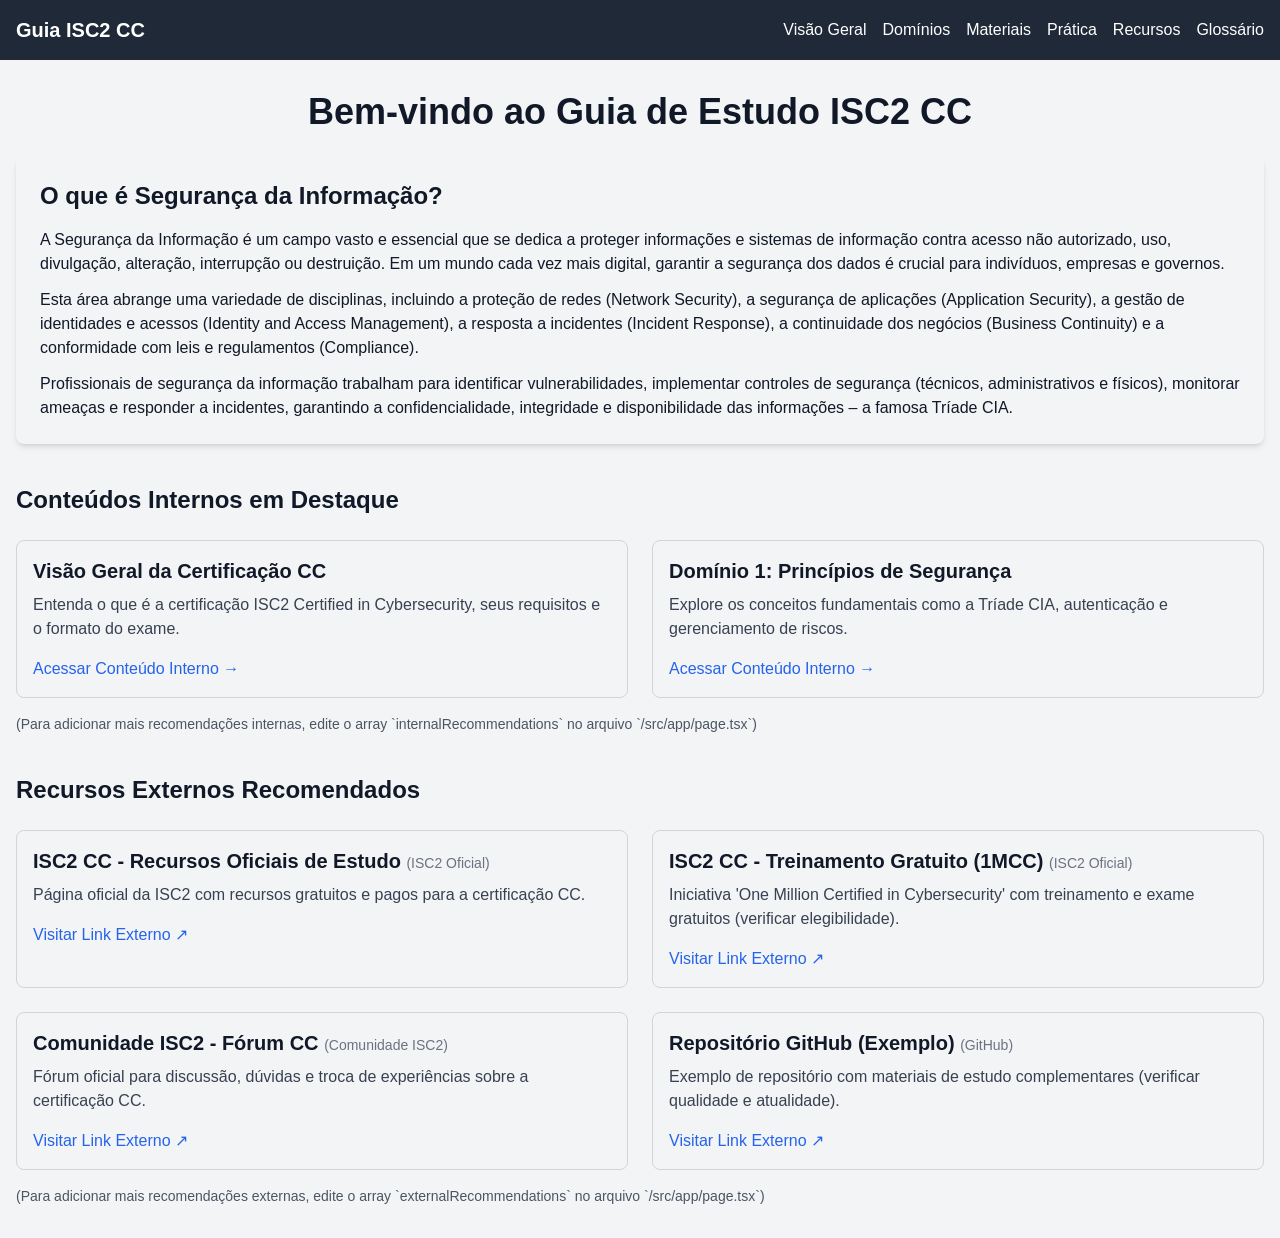
==== index.html @ a10de5fd "pilot" ====
<!DOCTYPE html><html lang="pt-BR"><head><meta charSet="utf-8"/><meta name="viewport" content="width=device-width, initial-scale=1"/><link rel="stylesheet" href="/_next/static/css/5d1a83d36aef13ef.css" data-precedence="next"/><link rel="preload" as="script" fetchPriority="low" href="/_next/static/chunks/webpack-dcaccc22b5e665d6.js"/><script src="/_next/static/chunks/4bd1b696-20882bf820444624.js" async=""></script><script src="/_next/static/chunks/517-3d0ef3a9ce2aa823.js" async=""></script><script src="/_next/static/chunks/main-app-5ae619b673be2238.js" async=""></script><script src="/_next/static/chunks/173-767e48b05c5f9370.js" async=""></script><script src="/_next/static/chunks/app/page-e899efa165cbca5c.js" async=""></script><title>Guia de Estudo ISC2 CC (Certified in Cybersecurity)</title><meta name="description" content="Material de estudo completo em inglês com suporte em português para a certificação ISC2 CC."/><link rel="icon" href="/favicon.ico" type="image/x-icon" sizes="16x16"/><script src="/_next/static/chunks/polyfills-42372ed130431b0a.js" noModule=""></script></head><body class="__variable_5cfdac __variable_9a8899 antialiased bg-gray-100 dark:bg-gray-900 text-gray-900 dark:text-gray-100"><div class="flex flex-col min-h-screen"><nav class="bg-gray-800 p-4 text-white sticky top-0 z-50"><div class="container mx-auto flex justify-between items-center"><a class="text-xl font-bold" href="/">Guia ISC2 CC</a><ul class="flex space-x-4"><li><a class="hover:text-gray-300" href="/visao-geral">Visão Geral</a></li><li><a class="hover:text-gray-300" href="/dominios">Domínios</a></li><li><a class="hover:text-gray-300" href="/materiais">Materiais</a></li><li><a class="hover:text-gray-300" href="/pratica">Prática</a></li><li><a class="hover:text-gray-300" href="/recursos">Recursos</a></li><li><a class="hover:text-gray-300" href="/glossario">Glossário</a></li></ul></div></nav><main class="flex-grow container mx-auto px-4 py-8"><div class="prose dark:prose-invert max-w-none"><h1 class="text-4xl font-bold mb-6 text-center">Bem-vindo ao Guia de Estudo ISC2 CC</h1><section class="mb-10 bg-gray-100 dark:bg-gray-800 p-6 rounded-lg shadow-md"><h2 class="text-2xl font-semibold mb-4">O que é Segurança da Informação?</h2><p class="mb-3">A Segurança da Informação é um campo vasto e essencial que se dedica a proteger informações e sistemas de informação contra acesso não autorizado, uso, divulgação, alteração, interrupção ou destruição. Em um mundo cada vez mais digital, garantir a segurança dos dados é crucial para indivíduos, empresas e governos.</p><p class="mb-3">Esta área abrange uma variedade de disciplinas, incluindo a proteção de redes (Network Security), a segurança de aplicações (Application Security), a gestão de identidades e acessos (Identity and Access Management), a resposta a incidentes (Incident Response), a continuidade dos negócios (Business Continuity) e a conformidade com leis e regulamentos (Compliance).</p><p>Profissionais de segurança da informação trabalham para identificar vulnerabilidades, implementar controles de segurança (técnicos, administrativos e físicos), monitorar ameaças e responder a incidentes, garantindo a confidencialidade, integridade e disponibilidade das informações – a famosa Tríade CIA.</p></section><section class="mb-10"><h2 class="text-2xl font-semibold mb-6">Conteúdos Internos em Destaque</h2><div class="grid grid-cols-1 md:grid-cols-2 gap-6"><div class="border border-gray-300 dark:border-gray-700 rounded-lg p-4 hover:shadow-lg transition-shadow duration-200"><h3 class="text-xl font-semibold mb-2">Visão Geral da Certificação CC</h3><p class="mb-4 text-gray-700 dark:text-gray-300">Entenda o que é a certificação ISC2 Certified in Cybersecurity, seus requisitos e o formato do exame.</p><a class="text-blue-600 dark:text-blue-400 hover:underline" href="/visao-geral">Acessar Conteúdo Interno →</a></div><div class="border border-gray-300 dark:border-gray-700 rounded-lg p-4 hover:shadow-lg transition-shadow duration-200"><h3 class="text-xl font-semibold mb-2">Domínio 1: Princípios de Segurança</h3><p class="mb-4 text-gray-700 dark:text-gray-300">Explore os conceitos fundamentais como a Tríade CIA, autenticação e gerenciamento de riscos.</p><a class="text-blue-600 dark:text-blue-400 hover:underline" href="/dominios/dominio1">Acessar Conteúdo Interno →</a></div></div><p class="mt-4 text-sm text-gray-600 dark:text-gray-400">(Para adicionar mais recomendações internas, edite o array `internalRecommendations` no arquivo `/src/app/page.tsx`)</p></section><section><h2 class="text-2xl font-semibold mb-6">Recursos Externos Recomendados</h2><div class="grid grid-cols-1 md:grid-cols-2 gap-6"><div class="border border-gray-300 dark:border-gray-700 rounded-lg p-4 hover:shadow-lg transition-shadow duration-200"><h3 class="text-xl font-semibold mb-2">ISC2 CC - Recursos Oficiais de Estudo<!-- --> <span class="text-sm font-normal text-gray-500">(<!-- -->ISC2 Oficial<!-- -->)</span></h3><p class="mb-4 text-gray-700 dark:text-gray-300">Página oficial da ISC2 com recursos gratuitos e pagos para a certificação CC.</p><a href="https://www.isc2.org/certifications/cc/cc-self-study-resources" target="_blank" rel="noopener noreferrer" class="text-blue-600 dark:text-blue-400 hover:underline">Visitar Link Externo ↗</a></div><div class="border border-gray-300 dark:border-gray-700 rounded-lg p-4 hover:shadow-lg transition-shadow duration-200"><h3 class="text-xl font-semibold mb-2">ISC2 CC - Treinamento Gratuito (1MCC)<!-- --> <span class="text-sm font-normal text-gray-500">(<!-- -->ISC2 Oficial<!-- -->)</span></h3><p class="mb-4 text-gray-700 dark:text-gray-300">Iniciativa &#x27;One Million Certified in Cybersecurity&#x27; com treinamento e exame gratuitos (verificar elegibilidade).</p><a href="https://www.isc2.org/landing/1mcc" target="_blank" rel="noopener noreferrer" class="text-blue-600 dark:text-blue-400 hover:underline">Visitar Link Externo ↗</a></div><div class="border border-gray-300 dark:border-gray-700 rounded-lg p-4 hover:shadow-lg transition-shadow duration-200"><h3 class="text-xl font-semibold mb-2">Comunidade ISC2 - Fórum CC<!-- --> <span class="text-sm font-normal text-gray-500">(<!-- -->Comunidade ISC2<!-- -->)</span></h3><p class="mb-4 text-gray-700 dark:text-gray-300">Fórum oficial para discussão, dúvidas e troca de experiências sobre a certificação CC.</p><a href="https://community.isc2.org/t5/Certified-in-Cybersecurity/bd-p/CC_Study_Group" target="_blank" rel="noopener noreferrer" class="text-blue-600 dark:text-blue-400 hover:underline">Visitar Link Externo ↗</a></div><div class="border border-gray-300 dark:border-gray-700 rounded-lg p-4 hover:shadow-lg transition-shadow duration-200"><h3 class="text-xl font-semibold mb-2">Repositório GitHub (Exemplo)<!-- --> <span class="text-sm font-normal text-gray-500">(<!-- -->GitHub<!-- -->)</span></h3><p class="mb-4 text-gray-700 dark:text-gray-300">Exemplo de repositório com materiais de estudo complementares (verificar qualidade e atualidade).</p><a href="https://github.com/cyberfascinate/ISC2-CC-Study-Material" target="_blank" rel="noopener noreferrer" class="text-blue-600 dark:text-blue-400 hover:underline">Visitar Link Externo ↗</a></div></div><p class="mt-4 text-sm text-gray-600 dark:text-gray-400">(Para adicionar mais recomendações externas, edite o array `externalRecommendations` no arquivo `/src/app/page.tsx`)</p></section></div></main></div><script src="/_next/static/chunks/webpack-dcaccc22b5e665d6.js" async=""></script><script>(self.__next_f=self.__next_f||[]).push([0])</script><script>self.__next_f.push([1,"1:\"$Sreact.fragment\"\n2:I[8173,[\"173\",\"static/chunks/173-767e48b05c5f9370.js\",\"974\",\"static/chunks/app/page-e899efa165cbca5c.js\"],\"\"]\n3:I[5244,[],\"\"]\n4:I[3866,[],\"\"]\n5:I[6213,[],\"OutletBoundary\"]\n7:I[6213,[],\"MetadataBoundary\"]\n9:I[6213,[],\"ViewportBoundary\"]\nb:I[4835,[],\"\"]\n:HL[\"/_next/static/css/5d1a83d36aef13ef.css\",\"style\"]\n"])</script><script>self.__next_f.push([1,"0:{\"P\":null,\"b\":\"O1tSXJb9latYtaVNy8_N5\",\"p\":\"\",\"c\":[\"\",\"\"],\"i\":false,\"f\":[[[\"\",{\"children\":[\"__PAGE__\",{}]},\"$undefined\",\"$undefined\",true],[\"\",[\"$\",\"$1\",\"c\",{\"children\":[[[\"$\",\"link\",\"0\",{\"rel\":\"stylesheet\",\"href\":\"/_next/static/css/5d1a83d36aef13ef.css\",\"precedence\":\"next\",\"crossOrigin\":\"$undefined\",\"nonce\":\"$undefined\"}]],[\"$\",\"html\",null,{\"lang\":\"pt-BR\",\"children\":[\"$\",\"body\",null,{\"className\":\"__variable_5cfdac __variable_9a8899 antialiased bg-gray-100 dark:bg-gray-900 text-gray-900 dark:text-gray-100\",\"children\":[\"$\",\"div\",null,{\"className\":\"flex flex-col min-h-screen\",\"children\":[[\"$\",\"nav\",null,{\"className\":\"bg-gray-800 p-4 text-white sticky top-0 z-50\",\"children\":[\"$\",\"div\",null,{\"className\":\"container mx-auto flex justify-between items-center\",\"children\":[[\"$\",\"$L2\",null,{\"href\":\"/\",\"className\":\"text-xl font-bold\",\"children\":\"Guia ISC2 CC\"}],[\"$\",\"ul\",null,{\"className\":\"flex space-x-4\",\"children\":[[\"$\",\"li\",null,{\"children\":[\"$\",\"$L2\",null,{\"href\":\"/visao-geral\",\"className\":\"hover:text-gray-300\",\"children\":\"Visão Geral\"}]}],[\"$\",\"li\",null,{\"children\":[\"$\",\"$L2\",null,{\"href\":\"/dominios\",\"className\":\"hover:text-gray-300\",\"children\":\"Domínios\"}]}],[\"$\",\"li\",null,{\"children\":[\"$\",\"$L2\",null,{\"href\":\"/materiais\",\"className\":\"hover:text-gray-300\",\"children\":\"Materiais\"}]}],[\"$\",\"li\",null,{\"children\":[\"$\",\"$L2\",null,{\"href\":\"/pratica\",\"className\":\"hover:text-gray-300\",\"children\":\"Prática\"}]}],[\"$\",\"li\",null,{\"children\":[\"$\",\"$L2\",null,{\"href\":\"/recursos\",\"className\":\"hover:text-gray-300\",\"children\":\"Recursos\"}]}],[\"$\",\"li\",null,{\"children\":[\"$\",\"$L2\",null,{\"href\":\"/glossario\",\"className\":\"hover:text-gray-300\",\"children\":\"Glossário\"}]}]]}]]}]}],[\"$\",\"main\",null,{\"className\":\"flex-grow container mx-auto px-4 py-8\",\"children\":[\"$\",\"$L3\",null,{\"parallelRouterKey\":\"children\",\"segmentPath\":[\"children\"],\"error\":\"$undefined\",\"errorStyles\":\"$undefined\",\"errorScripts\":\"$undefined\",\"template\":[\"$\",\"$L4\",null,{}],\"templateStyles\":\"$undefined\",\"templateScripts\":\"$undefined\",\"notFound\":[[],[[\"$\",\"title\",null,{\"children\":\"404: This page could not be found.\"}],[\"$\",\"div\",null,{\"style\":{\"fontFamily\":\"system-ui,\\\"Segoe UI\\\",Roboto,Helvetica,Arial,sans-serif,\\\"Apple Color Emoji\\\",\\\"Segoe UI Emoji\\\"\",\"height\":\"100vh\",\"textAlign\":\"center\",\"display\":\"flex\",\"flexDirection\":\"column\",\"alignItems\":\"center\",\"justifyContent\":\"center\"},\"children\":[\"$\",\"div\",null,{\"children\":[[\"$\",\"style\",null,{\"dangerouslySetInnerHTML\":{\"__html\":\"body{color:#000;background:#fff;margin:0}.next-error-h1{border-right:1px solid rgba(0,0,0,.3)}@media (prefers-color-scheme:dark){body{color:#fff;background:#000}.next-error-h1{border-right:1px solid rgba(255,255,255,.3)}}\"}}],[\"$\",\"h1\",null,{\"className\":\"next-error-h1\",\"style\":{\"display\":\"inline-block\",\"margin\":\"0 20px 0 0\",\"padding\":\"0 23px 0 0\",\"fontSize\":24,\"fontWeight\":500,\"verticalAlign\":\"top\",\"lineHeight\":\"49px\"},\"children\":404}],[\"$\",\"div\",null,{\"style\":{\"display\":\"inline-block\"},\"children\":[\"$\",\"h2\",null,{\"style\":{\"fontSize\":14,\"fontWeight\":400,\"lineHeight\":\"49px\",\"margin\":0},\"children\":\"This page could not be found.\"}]}]]}]}]]],\"forbidden\":\"$undefined\",\"unauthorized\":\"$undefined\"}]}]]}]}]}]]}],{\"children\":[\"__PAGE__\",[\"$\",\"$1\",\"c\",{\"children\":[[\"$\",\"div\",null,{\"className\":\"prose dark:prose-invert max-w-none\",\"children\":[[\"$\",\"h1\",null,{\"className\":\"text-4xl font-bold mb-6 text-center\",\"children\":\"Bem-vindo ao Guia de Estudo ISC2 CC\"}],[\"$\",\"section\",null,{\"className\":\"mb-10 bg-gray-100 dark:bg-gray-800 p-6 rounded-lg shadow-md\",\"children\":[[\"$\",\"h2\",null,{\"className\":\"text-2xl font-semibold mb-4\",\"children\":\"O que é Segurança da Informação?\"}],[\"$\",\"p\",null,{\"className\":\"mb-3\",\"children\":\"A Segurança da Informação é um campo vasto e essencial que se dedica a proteger informações e sistemas de informação contra acesso não autorizado, uso, divulgação, alteração, interrupção ou destruição. Em um mundo cada vez mais digital, garantir a segurança dos dados é crucial para indivíduos, empresas e governos.\"}],[\"$\",\"p\",null,{\"className\":\"mb-3\",\"children\":\"Esta área abrange uma variedade de disciplinas, incluindo a proteção de redes (Network Security), a segurança de aplicações (Application Security), a gestão de identidades e acessos (Identity and Access Management), a resposta a incidentes (Incident Response), a continuidade dos negócios (Business Continuity) e a conformidade com leis e regulamentos (Compliance).\"}],[\"$\",\"p\",null,{\"children\":\"Profissionais de segurança da informação trabalham para identificar vulnerabilidades, implementar controles de segurança (técnicos, administrativos e físicos), monitorar ameaças e responder a incidentes, garantindo a confidencialidade, integridade e disponibilidade das informações – a famosa Tríade CIA.\"}]]}],[\"$\",\"section\",null,{\"className\":\"mb-10\",\"children\":[[\"$\",\"h2\",null,{\"className\":\"text-2xl font-semibold mb-6\",\"children\":\"Conteúdos Internos em Destaque\"}],[\"$\",\"div\",null,{\"className\":\"grid grid-cols-1 md:grid-cols-2 gap-6\",\"children\":[[\"$\",\"div\",\"0\",{\"className\":\"border border-gray-300 dark:border-gray-700 rounded-lg p-4 hover:shadow-lg transition-shadow duration-200\",\"children\":[[\"$\",\"h3\",null,{\"className\":\"text-xl font-semibold mb-2\",\"children\":\"Visão Geral da Certificação CC\"}],[\"$\",\"p\",null,{\"className\":\"mb-4 text-gray-700 dark:text-gray-300\",\"children\":\"Entenda o que é a certificação ISC2 Certified in Cybersecurity, seus requisitos e o formato do exame.\"}],[\"$\",\"$L2\",null,{\"href\":\"/visao-geral\",\"className\":\"text-blue-600 dark:text-blue-400 hover:underline\",\"children\":\"Acessar Conteúdo Interno →\"}]]}],[\"$\",\"div\",\"1\",{\"className\":\"border border-gray-300 dark:border-gray-700 rounded-lg p-4 hover:shadow-lg transition-shadow duration-200\",\"children\":[[\"$\",\"h3\",null,{\"className\":\"text-xl font-semibold mb-2\",\"children\":\"Domínio 1: Princípios de Segurança\"}],[\"$\",\"p\",null,{\"className\":\"mb-4 text-gray-700 dark:text-gray-300\",\"children\":\"Explore os conceitos fundamentais como a Tríade CIA, autenticação e gerenciamento de riscos.\"}],[\"$\",\"$L2\",null,{\"href\":\"/dominios/dominio1\",\"className\":\"text-blue-600 dark:text-blue-400 hover:underline\",\"children\":\"Acessar Conteúdo Interno →\"}]]}]]}],[\"$\",\"p\",null,{\"className\":\"mt-4 text-sm text-gray-600 dark:text-gray-400\",\"children\":\"(Para adicionar mais recomendações internas, edite o array `internalRecommendations` no arquivo `/src/app/page.tsx`)\"}]]}],[\"$\",\"section\",null,{\"children\":[[\"$\",\"h2\",null,{\"className\":\"text-2xl font-semibold mb-6\",\"children\":\"Recursos Externos Recomendados\"}],[\"$\",\"div\",null,{\"className\":\"grid grid-cols-1 md:grid-cols-2 gap-6\",\"children\":[[\"$\",\"div\",\"0\",{\"className\":\"border border-gray-300 dark:border-gray-700 rounded-lg p-4 hover:shadow-lg transition-shadow duration-200\",\"children\":[[\"$\",\"h3\",null,{\"className\":\"text-xl font-semibold mb-2\",\"children\":[\"ISC2 CC - Recursos Oficiais de Estudo\",\" \",[\"$\",\"span\",null,{\"className\":\"text-sm font-normal text-gray-500\",\"children\":[\"(\",\"ISC2 Oficial\",\")\"]}]]}],[\"$\",\"p\",null,{\"className\":\"mb-4 text-gray-700 dark:text-gray-300\",\"children\":\"Página oficial da ISC2 com recursos gratuitos e pagos para a certificação CC.\"}],[\"$\",\"a\",null,{\"href\":\"https://www.isc2.org/certifications/cc/cc-self-study-resources\",\"target\":\"_blank\",\"rel\":\"noopener noreferrer\",\"className\":\"text-blue-600 dark:text-blue-400 hover:underline\",\"children\":\"Visitar Link Externo ↗\"}]]}],[\"$\",\"div\",\"1\",{\"className\":\"border border-gray-300 dark:border-gray-700 rounded-lg p-4 hover:shadow-lg transition-shadow duration-200\",\"children\":[[\"$\",\"h3\",null,{\"className\":\"text-xl font-semibold mb-2\",\"children\":[\"ISC2 CC - Treinamento Gratuito (1MCC)\",\" \",[\"$\",\"span\",null,{\"className\":\"text-sm font-normal text-gray-500\",\"children\":[\"(\",\"ISC2 Oficial\",\")\"]}]]}],[\"$\",\"p\",null,{\"className\":\"mb-4 text-gray-700 dark:text-gray-300\",\"children\":\"Iniciativa 'One Million Certified in Cybersecurity' com treinamento e exame gratuitos (verificar elegibilidade).\"}],[\"$\",\"a\",null,{\"href\":\"https://www.isc2.org/landing/1mcc\",\"target\":\"_blank\",\"rel\":\"noopener noreferrer\",\"className\":\"text-blue-600 dark:text-blue-400 hover:underline\",\"children\":\"Visitar Link Externo ↗\"}]]}],[\"$\",\"div\",\"2\",{\"className\":\"border border-gray-300 dark:border-gray-700 rounded-lg p-4 hover:shadow-lg transition-shadow duration-200\",\"children\":[[\"$\",\"h3\",null,{\"className\":\"text-xl font-semibold mb-2\",\"children\":[\"Comunidade ISC2 - Fórum CC\",\" \",[\"$\",\"span\",null,{\"className\":\"text-sm font-normal text-gray-500\",\"children\":[\"(\",\"Comunidade ISC2\",\")\"]}]]}],[\"$\",\"p\",null,{\"className\":\"mb-4 text-gray-700 dark:text-gray-300\",\"children\":\"Fórum oficial para discussão, dúvidas e troca de experiências sobre a certificação CC.\"}],[\"$\",\"a\",null,{\"href\":\"https://community.isc2.org/t5/Certified-in-Cybersecurity/bd-p/CC_Study_Group\",\"target\":\"_blank\",\"rel\":\"noopener noreferrer\",\"className\":\"text-blue-600 dark:text-blue-400 hover:underline\",\"children\":\"Visitar Link Externo ↗\"}]]}],[\"$\",\"div\",\"3\",{\"className\":\"border border-gray-300 dark:border-gray-700 rounded-lg p-4 hover:shadow-lg transition-shadow duration-200\",\"children\":[[\"$\",\"h3\",null,{\"className\":\"text-xl font-semibold mb-2\",\"children\":[\"Repositório GitHub (Exemplo)\",\" \",[\"$\",\"span\",null,{\"className\":\"text-sm font-normal text-gray-500\",\"children\":[\"(\",\"GitHub\",\")\"]}]]}],[\"$\",\"p\",null,{\"className\":\"mb-4 text-gray-700 dark:text-gray-300\",\"children\":\"Exemplo de repositório com materiais de estudo complementares (verificar qualidade e atualidade).\"}],[\"$\",\"a\",null,{\"href\":\"https://github.com/cyberfascinate/ISC2-CC-Study-Material\",\"target\":\"_blank\",\"rel\":\"noopener noreferrer\",\"className\":\"text-blue-600 dark:text-blue-400 hover:underline\",\"children\":\"Visitar Link Externo ↗\"}]]}]]}],[\"$\",\"p\",null,{\"className\":\"mt-4 text-sm text-gray-600 dark:text-gray-400\",\"children\":\"(Para adicionar mais recomendações externas, edite o array `externalRecommendations` no arquivo `/src/app/page.tsx`)\"}]]}]]}],null,[\"$\",\"$L5\",null,{\"children\":\"$L6\"}]]}],{},null,false]},null,false],[\"$\",\"$1\",\"h\",{\"children\":[null,[\"$\",\"$1\",\"jIHXRf_AWuxi-Bc0zd8Gk\",{\"children\":[[\"$\",\"$L7\",null,{\"children\":\"$L8\"}],[\"$\",\"$L9\",null,{\"children\":\"$La\"}],null]}]]}],false]],\"m\":\"$undefined\",\"G\":[\"$b\",\"$undefined\"],\"s\":false,\"S\":true}\n"])</script><script>self.__next_f.push([1,"a:[[\"$\",\"meta\",\"0\",{\"name\":\"viewport\",\"content\":\"width=device-width, initial-scale=1\"}]]\n8:[[\"$\",\"meta\",\"0\",{\"charSet\":\"utf-8\"}],[\"$\",\"title\",\"1\",{\"children\":\"Guia de Estudo ISC2 CC (Certified in Cybersecurity)\"}],[\"$\",\"meta\",\"2\",{\"name\":\"description\",\"content\":\"Material de estudo completo em inglês com suporte em português para a certificação ISC2 CC.\"}],[\"$\",\"link\",\"3\",{\"rel\":\"icon\",\"href\":\"/favicon.ico\",\"type\":\"image/x-icon\",\"sizes\":\"16x16\"}]]\n"])</script><script>self.__next_f.push([1,"6:null\n"])</script></body></html>
---- _next/static/css/5d1a83d36aef13ef.css ----
@font-face{font-family:Geist;font-style:normal;font-weight:100 900;font-display:swap;src:url(/_next/static/media/8d697b304b401681-s.woff2) format("woff2");unicode-range:u+0301,u+0400-045f,u+0490-0491,u+04b0-04b1,u+2116}@font-face{font-family:Geist;font-style:normal;font-weight:100 900;font-display:swap;src:url(/_next/static/media/ba015fad6dcf6784-s.woff2) format("woff2");unicode-range:u+0100-02ba,u+02bd-02c5,u+02c7-02cc,u+02ce-02d7,u+02dd-02ff,u+0304,u+0308,u+0329,u+1d00-1dbf,u+1e00-1e9f,u+1ef2-1eff,u+2020,u+20a0-20ab,u+20ad-20c0,u+2113,u+2c60-2c7f,u+a720-a7ff}@font-face{font-family:Geist;font-style:normal;font-weight:100 900;font-display:swap;src:url(/_next/static/media/569ce4b8f30dc480-s.p.woff2) format("woff2");unicode-range:u+00??,u+0131,u+0152-0153,u+02bb-02bc,u+02c6,u+02da,u+02dc,u+0304,u+0308,u+0329,u+2000-206f,u+20ac,u+2122,u+2191,u+2193,u+2212,u+2215,u+feff,u+fffd}@font-face{font-family:Geist Fallback;src:local("Arial");ascent-override:95.94%;descent-override:28.16%;line-gap-override:0.00%;size-adjust:104.76%}.__className_5cfdac{font-family:Geist,Geist Fallback;font-style:normal}.__variable_5cfdac{--font-geist-sans:"Geist","Geist Fallback"}@font-face{font-family:Geist Mono;font-style:normal;font-weight:100 900;font-display:swap;src:url(/_next/static/media/9610d9e46709d722-s.woff2) format("woff2");unicode-range:u+0301,u+0400-045f,u+0490-0491,u+04b0-04b1,u+2116}@font-face{font-family:Geist Mono;font-style:normal;font-weight:100 900;font-display:swap;src:url(/_next/static/media/747892c23ea88013-s.woff2) format("woff2");unicode-range:u+0100-02ba,u+02bd-02c5,u+02c7-02cc,u+02ce-02d7,u+02dd-02ff,u+0304,u+0308,u+0329,u+1d00-1dbf,u+1e00-1e9f,u+1ef2-1eff,u+2020,u+20a0-20ab,u+20ad-20c0,u+2113,u+2c60-2c7f,u+a720-a7ff}@font-face{font-family:Geist Mono;font-style:normal;font-weight:100 900;font-display:swap;src:url(/_next/static/media/93f479601ee12b01-s.p.woff2) format("woff2");unicode-range:u+00??,u+0131,u+0152-0153,u+02bb-02bc,u+02c6,u+02da,u+02dc,u+0304,u+0308,u+0329,u+2000-206f,u+20ac,u+2122,u+2191,u+2193,u+2212,u+2215,u+feff,u+fffd}@font-face{font-family:Geist Mono Fallback;src:local("Arial");ascent-override:74.67%;descent-override:21.92%;line-gap-override:0.00%;size-adjust:134.59%}.__className_9a8899{font-family:Geist Mono,Geist Mono Fallback;font-style:normal}.__variable_9a8899{--font-geist-mono:"Geist Mono","Geist Mono Fallback"}*,:after,:before{--tw-border-spacing-x:0;--tw-border-spacing-y:0;--tw-translate-x:0;--tw-translate-y:0;--tw-rotate:0;--tw-skew-x:0;--tw-skew-y:0;--tw-scale-x:1;--tw-scale-y:1;--tw-pan-x: ;--tw-pan-y: ;--tw-pinch-zoom: ;--tw-scroll-snap-strictness:proximity;--tw-gradient-from-position: ;--tw-gradient-via-position: ;--tw-gradient-to-position: ;--tw-ordinal: ;--tw-slashed-zero: ;--tw-numeric-figure: ;--tw-numeric-spacing: ;--tw-numeric-fraction: ;--tw-ring-inset: ;--tw-ring-offset-width:0px;--tw-ring-offset-color:#fff;--tw-ring-color:rgba(59,130,246,.5);--tw-ring-offset-shadow:0 0 #0000;--tw-ring-shadow:0 0 #0000;--tw-shadow:0 0 #0000;--tw-shadow-colored:0 0 #0000;--tw-blur: ;--tw-brightness: ;--tw-contrast: ;--tw-grayscale: ;--tw-hue-rotate: ;--tw-invert: ;--tw-saturate: ;--tw-sepia: ;--tw-drop-shadow: ;--tw-backdrop-blur: ;--tw-backdrop-brightness: ;--tw-backdrop-contrast: ;--tw-backdrop-grayscale: ;--tw-backdrop-hue-rotate: ;--tw-backdrop-invert: ;--tw-backdrop-opacity: ;--tw-backdrop-saturate: ;--tw-backdrop-sepia: ;--tw-contain-size: ;--tw-contain-layout: ;--tw-contain-paint: ;--tw-contain-style: }::backdrop{--tw-border-spacing-x:0;--tw-border-spacing-y:0;--tw-translate-x:0;--tw-translate-y:0;--tw-rotate:0;--tw-skew-x:0;--tw-skew-y:0;--tw-scale-x:1;--tw-scale-y:1;--tw-pan-x: ;--tw-pan-y: ;--tw-pinch-zoom: ;--tw-scroll-snap-strictness:proximity;--tw-gradient-from-position: ;--tw-gradient-via-position: ;--tw-gradient-to-position: ;--tw-ordinal: ;--tw-slashed-zero: ;--tw-numeric-figure: ;--tw-numeric-spacing: ;--tw-numeric-fraction: ;--tw-ring-inset: ;--tw-ring-offset-width:0px;--tw-ring-offset-color:#fff;--tw-ring-color:rgba(59,130,246,.5);--tw-ring-offset-shadow:0 0 #0000;--tw-ring-shadow:0 0 #0000;--tw-shadow:0 0 #0000;--tw-shadow-colored:0 0 #0000;--tw-blur: ;--tw-brightness: ;--tw-contrast: ;--tw-grayscale: ;--tw-hue-rotate: ;--tw-invert: ;--tw-saturate: ;--tw-sepia: ;--tw-drop-shadow: ;--tw-backdrop-blur: ;--tw-backdrop-brightness: ;--tw-backdrop-contrast: ;--tw-backdrop-grayscale: ;--tw-backdrop-hue-rotate: ;--tw-backdrop-invert: ;--tw-backdrop-opacity: ;--tw-backdrop-saturate: ;--tw-backdrop-sepia: ;--tw-contain-size: ;--tw-contain-layout: ;--tw-contain-paint: ;--tw-contain-style: }/*
! tailwindcss v3.4.17 | MIT License | https://tailwindcss.com
*/*,:after,:before{box-sizing:border-box;border:0 solid #e5e7eb}:after,:before{--tw-content:""}:host,html{line-height:1.5;-webkit-text-size-adjust:100%;-moz-tab-size:4;tab-size:4;font-family:ui-sans-serif,system-ui,sans-serif,Apple Color Emoji,Segoe UI Emoji,Segoe UI Symbol,Noto Color Emoji;font-feature-settings:normal;font-variation-settings:normal;-webkit-tap-highlight-color:transparent}body{margin:0;line-height:inherit}hr{height:0;color:inherit;border-top-width:1px}abbr:where([title]){text-decoration:underline dotted}h1,h2,h3,h4,h5,h6{font-size:inherit;font-weight:inherit}a{color:inherit;text-decoration:inherit}b,strong{font-weight:bolder}code,kbd,pre,samp{font-family:ui-monospace,SFMono-Regular,Menlo,Monaco,Consolas,Liberation Mono,Courier New,monospace;font-feature-settings:normal;font-variation-settings:normal;font-size:1em}small{font-size:80%}sub,sup{font-size:75%;line-height:0;position:relative;vertical-align:baseline}sub{bottom:-.25em}sup{top:-.5em}table{text-indent:0;border-color:inherit;border-collapse:collapse}button,input,optgroup,select,textarea{font-family:inherit;font-feature-settings:inherit;font-variation-settings:inherit;font-size:100%;font-weight:inherit;line-height:inherit;letter-spacing:inherit;color:inherit;margin:0;padding:0}button,select{text-transform:none}button,input:where([type=button]),input:where([type=reset]),input:where([type=submit]){-webkit-appearance:button;background-color:transparent;background-image:none}:-moz-focusring{outline:auto}:-moz-ui-invalid{box-shadow:none}progress{vertical-align:baseline}::-webkit-inner-spin-button,::-webkit-outer-spin-button{height:auto}[type=search]{-webkit-appearance:textfield;outline-offset:-2px}::-webkit-search-decoration{-webkit-appearance:none}::-webkit-file-upload-button{-webkit-appearance:button;font:inherit}summary{display:list-item}blockquote,dd,dl,figure,h1,h2,h3,h4,h5,h6,hr,p,pre{margin:0}fieldset{margin:0}fieldset,legend{padding:0}menu,ol,ul{list-style:none;margin:0;padding:0}dialog{padding:0}textarea{resize:vertical}input::placeholder,textarea::placeholder{opacity:1;color:#9ca3af}[role=button],button{cursor:pointer}:disabled{cursor:default}audio,canvas,embed,iframe,img,object,svg,video{display:block;vertical-align:middle}img,video{max-width:100%;height:auto}[hidden]:where(:not([hidden=until-found])){display:none}:root{--radius:0.5rem;--sidebar-background:0 0% 98%;--sidebar-foreground:240 5.3% 26.1%;--sidebar-primary:240 5.9% 10%;--sidebar-primary-foreground:0 0% 98%;--sidebar-accent:240 4.8% 95.9%;--sidebar-accent-foreground:240 5.9% 10%;--sidebar-border:220 13% 91%;--sidebar-ring:217.2 91.2% 59.8%;--background:0 0% 100%;--foreground:222.2 84% 4.9%;--card:0 0% 100%;--card-foreground:222.2 84% 4.9%;--popover:0 0% 100%;--popover-foreground:222.2 84% 4.9%;--primary:222.2 47.4% 11.2%;--primary-foreground:210 40% 98%;--secondary:210 40% 96.1%;--secondary-foreground:222.2 47.4% 11.2%;--muted:210 40% 96.1%;--muted-foreground:215.4 16.3% 46.9%;--accent:210 40% 96.1%;--accent-foreground:222.2 47.4% 11.2%;--destructive:0 84.2% 60.2%;--destructive-foreground:210 40% 98%;--border:214.3 31.8% 91.4%;--input:214.3 31.8% 91.4%;--ring:222.2 84% 4.9%;--chart-1:12 76% 61%;--chart-2:173 58% 39%;--chart-3:197 37% 24%;--chart-4:43 74% 66%;--chart-5:27 87% 67%}.dark{--sidebar-background:240 5.9% 10%;--sidebar-foreground:240 4.8% 95.9%;--sidebar-primary:224.3 76.3% 48%;--sidebar-primary-foreground:0 0% 100%;--sidebar-accent:240 3.7% 15.9%;--sidebar-accent-foreground:240 4.8% 95.9%;--sidebar-border:240 3.7% 15.9%;--sidebar-ring:217.2 91.2% 59.8%;--background:222.2 84% 4.9%;--foreground:210 40% 98%;--card:222.2 84% 4.9%;--card-foreground:210 40% 98%;--popover:222.2 84% 4.9%;--popover-foreground:210 40% 98%;--primary:210 40% 98%;--primary-foreground:222.2 47.4% 11.2%;--secondary:217.2 32.6% 17.5%;--secondary-foreground:210 40% 98%;--muted:217.2 32.6% 17.5%;--muted-foreground:215 20.2% 65.1%;--accent:217.2 32.6% 17.5%;--accent-foreground:210 40% 98%;--destructive:0 62.8% 30.6%;--destructive-foreground:210 40% 98%;--border:217.2 32.6% 17.5%;--input:217.2 32.6% 17.5%;--ring:212.7 26.8% 83.9%;--chart-1:220 70% 50%;--chart-2:160 60% 45%;--chart-3:30 80% 55%;--chart-4:280 65% 60%;--chart-5:340 75% 55%}*{border-color:hsl(var(--border))}body{background-color:hsl(var(--background));color:hsl(var(--foreground))}.container{width:100%}@media (min-width:640px){.container{max-width:640px}}@media (min-width:768px){.container{max-width:768px}}@media (min-width:1024px){.container{max-width:1024px}}@media (min-width:1280px){.container{max-width:1280px}}@media (min-width:1536px){.container{max-width:1536px}}.sr-only{position:absolute;width:1px;height:1px;padding:0;margin:-1px;overflow:hidden;clip:rect(0,0,0,0);white-space:nowrap;border-width:0}.pointer-events-none{pointer-events:none}.pointer-events-auto{pointer-events:auto}.visible{visibility:visible}.invisible{visibility:hidden}.fixed{position:fixed}.absolute{position:absolute}.relative{position:relative}.sticky{position:sticky}.inset-0{inset:0}.inset-x-0{left:0;right:0}.inset-y-0{top:0;bottom:0}.-bottom-12{bottom:-3rem}.-left-12{left:-3rem}.-right-12{right:-3rem}.-top-12{top:-3rem}.bottom-0{bottom:0}.left-0{left:0}.left-1{left:.25rem}.left-1\/2{left:50%}.left-2{left:.5rem}.left-\[50\%\]{left:50%}.right-0{right:0}.right-1{right:.25rem}.right-2{right:.5rem}.right-3{right:.75rem}.right-4{right:1rem}.top-0{top:0}.top-1{top:.25rem}.top-1\.5{top:.375rem}.top-1\/2{top:50%}.top-3\.5{top:.875rem}.top-4{top:1rem}.top-\[1px\]{top:1px}.top-\[50\%\]{top:50%}.top-\[60\%\]{top:60%}.top-full{top:100%}.z-10{z-index:10}.z-20{z-index:20}.z-50{z-index:50}.z-\[100\]{z-index:100}.z-\[1\]{z-index:1}.-mx-1{margin-left:-.25rem;margin-right:-.25rem}.mx-2{margin-left:.5rem;margin-right:.5rem}.mx-3\.5{margin-left:.875rem;margin-right:.875rem}.mx-auto{margin-left:auto;margin-right:auto}.my-0\.5{margin-top:.125rem;margin-bottom:.125rem}.my-1{margin-top:.25rem;margin-bottom:.25rem}.-ml-4{margin-left:-1rem}.-mt-4{margin-top:-1rem}.mb-1{margin-bottom:.25rem}.mb-10{margin-bottom:2.5rem}.mb-2{margin-bottom:.5rem}.mb-3{margin-bottom:.75rem}.mb-4{margin-bottom:1rem}.mb-6{margin-bottom:1.5rem}.mb-8{margin-bottom:2rem}.ml-1{margin-left:.25rem}.ml-4{margin-left:1rem}.ml-auto{margin-left:auto}.mr-2{margin-right:.5rem}.mt-1{margin-top:.25rem}.mt-1\.5{margin-top:.375rem}.mt-2{margin-top:.5rem}.mt-24{margin-top:6rem}.mt-3{margin-top:.75rem}.mt-4{margin-top:1rem}.mt-6{margin-top:1.5rem}.mt-8{margin-top:2rem}.mt-auto{margin-top:auto}.block{display:block}.flex{display:flex}.inline-flex{display:inline-flex}.table{display:table}.grid{display:grid}.hidden{display:none}.aspect-square{aspect-ratio:1/1}.aspect-video{aspect-ratio:16/9}.size-4{width:1rem;height:1rem}.h-1\.5{height:.375rem}.h-10{height:2.5rem}.h-12{height:3rem}.h-2{height:.5rem}.h-2\.5{height:.625rem}.h-3{height:.75rem}.h-3\.5{height:.875rem}.h-4{height:1rem}.h-5{height:1.25rem}.h-7{height:1.75rem}.h-8{height:2rem}.h-9{height:2.25rem}.h-\[1px\]{height:1px}.h-\[var\(--radix-navigation-menu-viewport-height\)\]{height:var(--radix-navigation-menu-viewport-height)}.h-\[var\(--radix-select-trigger-height\)\]{height:var(--radix-select-trigger-height)}.h-auto{height:auto}.h-full{height:100%}.h-px{height:1px}.h-svh{height:100svh}.max-h-96{max-height:24rem}.max-h-\[300px\]{max-height:300px}.max-h-screen{max-height:100vh}.min-h-0{min-height:0}.min-h-\[60px\]{min-height:60px}.min-h-screen{min-height:100vh}.min-h-svh{min-height:100svh}.w-0{width:0}.w-1{width:.25rem}.w-10{width:2.5rem}.w-2{width:.5rem}.w-2\.5{width:.625rem}.w-3{width:.75rem}.w-3\.5{width:.875rem}.w-3\/4{width:75%}.w-4{width:1rem}.w-5{width:1.25rem}.w-64{width:16rem}.w-7{width:1.75rem}.w-72{width:18rem}.w-8{width:2rem}.w-9{width:2.25rem}.w-\[--sidebar-width\]{width:var(--sidebar-width)}.w-\[100px\]{width:100px}.w-\[1px\]{width:1px}.w-auto{width:auto}.w-full{width:100%}.w-max{width:max-content}.w-px{width:1px}.min-w-0{min-width:0}.min-w-10{min-width:2.5rem}.min-w-5{min-width:1.25rem}.min-w-8{min-width:2rem}.min-w-9{min-width:2.25rem}.min-w-\[12rem\]{min-width:12rem}.min-w-\[8rem\]{min-width:8rem}.min-w-\[var\(--radix-select-trigger-width\)\]{min-width:var(--radix-select-trigger-width)}.max-w-\[--skeleton-width\]{max-width:var(--skeleton-width)}.max-w-lg{max-width:32rem}.max-w-max{max-width:max-content}.max-w-none{max-width:none}.flex-1{flex:1 1 0%}.shrink-0{flex-shrink:0}.flex-grow,.grow{flex-grow:1}.grow-0{flex-grow:0}.basis-full{flex-basis:100%}.caption-bottom{caption-side:bottom}.border-collapse{border-collapse:collapse}.-translate-x-1\/2{--tw-translate-x:-50%}.-translate-x-1\/2,.-translate-x-px{transform:translate(var(--tw-translate-x),var(--tw-translate-y)) rotate(var(--tw-rotate)) skewX(var(--tw-skew-x)) skewY(var(--tw-skew-y)) scaleX(var(--tw-scale-x)) scaleY(var(--tw-scale-y))}.-translate-x-px{--tw-translate-x:-1px}.-translate-y-1\/2{--tw-translate-y:-50%}.-translate-y-1\/2,.translate-x-\[-50\%\]{transform:translate(var(--tw-translate-x),var(--tw-translate-y)) rotate(var(--tw-rotate)) skewX(var(--tw-skew-x)) skewY(var(--tw-skew-y)) scaleX(var(--tw-scale-x)) scaleY(var(--tw-scale-y))}.translate-x-\[-50\%\]{--tw-translate-x:-50%}.translate-x-px{--tw-translate-x:1px}.translate-x-px,.translate-y-\[-50\%\]{transform:translate(var(--tw-translate-x),var(--tw-translate-y)) rotate(var(--tw-rotate)) skewX(var(--tw-skew-x)) skewY(var(--tw-skew-y)) scaleX(var(--tw-scale-x)) scaleY(var(--tw-scale-y))}.translate-y-\[-50\%\]{--tw-translate-y:-50%}.rotate-45{--tw-rotate:45deg}.rotate-45,.rotate-90{transform:translate(var(--tw-translate-x),var(--tw-translate-y)) rotate(var(--tw-rotate)) skewX(var(--tw-skew-x)) skewY(var(--tw-skew-y)) scaleX(var(--tw-scale-x)) scaleY(var(--tw-scale-y))}.rotate-90{--tw-rotate:90deg}.transform{transform:translate(var(--tw-translate-x),var(--tw-translate-y)) rotate(var(--tw-rotate)) skewX(var(--tw-skew-x)) skewY(var(--tw-skew-y)) scaleX(var(--tw-scale-x)) scaleY(var(--tw-scale-y))}@keyframes pulse{50%{opacity:.5}}.animate-pulse{animation:pulse 2s cubic-bezier(.4,0,.6,1) infinite}.cursor-default{cursor:default}.cursor-pointer{cursor:pointer}.touch-none{touch-action:none}.select-none{user-select:none}.list-decimal{list-style-type:decimal}.list-disc{list-style-type:disc}.list-none{list-style-type:none}.grid-cols-1{grid-template-columns:repeat(1,minmax(0,1fr))}.flex-row{flex-direction:row}.flex-col{flex-direction:column}.flex-col-reverse{flex-direction:column-reverse}.flex-wrap{flex-wrap:wrap}.items-start{align-items:flex-start}.items-end{align-items:flex-end}.items-center{align-items:center}.items-stretch{align-items:stretch}.justify-center{justify-content:center}.justify-between{justify-content:space-between}.gap-1{gap:.25rem}.gap-1\.5{gap:.375rem}.gap-2{gap:.5rem}.gap-4{gap:1rem}.gap-6{gap:1.5rem}.space-x-1>:not([hidden])~:not([hidden]){--tw-space-x-reverse:0;margin-right:calc(.25rem * var(--tw-space-x-reverse));margin-left:calc(.25rem * calc(1 - var(--tw-space-x-reverse)))}.space-x-2>:not([hidden])~:not([hidden]){--tw-space-x-reverse:0;margin-right:calc(.5rem * var(--tw-space-x-reverse));margin-left:calc(.5rem * calc(1 - var(--tw-space-x-reverse)))}.space-x-4>:not([hidden])~:not([hidden]){--tw-space-x-reverse:0;margin-right:calc(1rem * var(--tw-space-x-reverse));margin-left:calc(1rem * calc(1 - var(--tw-space-x-reverse)))}.space-y-1>:not([hidden])~:not([hidden]){--tw-space-y-reverse:0;margin-top:calc(.25rem * calc(1 - var(--tw-space-y-reverse)));margin-bottom:calc(.25rem * var(--tw-space-y-reverse))}.space-y-1\.5>:not([hidden])~:not([hidden]){--tw-space-y-reverse:0;margin-top:calc(.375rem * calc(1 - var(--tw-space-y-reverse)));margin-bottom:calc(.375rem * var(--tw-space-y-reverse))}.space-y-2>:not([hidden])~:not([hidden]){--tw-space-y-reverse:0;margin-top:calc(.5rem * calc(1 - var(--tw-space-y-reverse)));margin-bottom:calc(.5rem * var(--tw-space-y-reverse))}.space-y-3>:not([hidden])~:not([hidden]){--tw-space-y-reverse:0;margin-top:calc(.75rem * calc(1 - var(--tw-space-y-reverse)));margin-bottom:calc(.75rem * var(--tw-space-y-reverse))}.space-y-4>:not([hidden])~:not([hidden]){--tw-space-y-reverse:0;margin-top:calc(1rem * calc(1 - var(--tw-space-y-reverse)));margin-bottom:calc(1rem * var(--tw-space-y-reverse))}.space-y-6>:not([hidden])~:not([hidden]){--tw-space-y-reverse:0;margin-top:calc(1.5rem * calc(1 - var(--tw-space-y-reverse)));margin-bottom:calc(1.5rem * var(--tw-space-y-reverse))}.overflow-auto{overflow:auto}.overflow-hidden{overflow:hidden}.overflow-y-auto{overflow-y:auto}.overflow-x-hidden{overflow-x:hidden}.whitespace-nowrap{white-space:nowrap}.break-words{overflow-wrap:break-word}.rounded{border-radius:.25rem}.rounded-\[2px\]{border-radius:2px}.rounded-\[inherit\]{border-radius:inherit}.rounded-full{border-radius:9999px}.rounded-lg{border-radius:var(--radius)}.rounded-md{border-radius:calc(var(--radius) - 2px)}.rounded-sm{border-radius:calc(var(--radius) - 4px)}.rounded-xl{border-radius:.75rem}.rounded-t-\[10px\]{border-top-left-radius:10px;border-top-right-radius:10px}.rounded-tl-sm{border-top-left-radius:calc(var(--radius) - 4px)}.border{border-width:1px}.border-2{border-width:2px}.border-\[1\.5px\]{border-width:1.5px}.border-y{border-top-width:1px}.border-b,.border-y{border-bottom-width:1px}.border-l{border-left-width:1px}.border-l-4{border-left-width:4px}.border-r{border-right-width:1px}.border-t{border-top-width:1px}.border-dashed{border-style:dashed}.border-\[--color-border\]{border-color:var(--color-border)}.border-blue-500{--tw-border-opacity:1;border-color:rgb(59 130 246/var(--tw-border-opacity,1))}.border-border\/50{border-color:hsl(var(--border)/.5)}.border-destructive{border-color:hsl(var(--destructive))}.border-destructive\/50{border-color:hsl(var(--destructive)/.5)}.border-gray-300{--tw-border-opacity:1;border-color:rgb(209 213 219/var(--tw-border-opacity,1))}.border-input{border-color:hsl(var(--input))}.border-primary{border-color:hsl(var(--primary))}.border-primary\/50{border-color:hsl(var(--primary)/.5)}.border-sidebar-border{border-color:hsl(var(--sidebar-border))}.border-transparent{border-color:transparent}.border-l-transparent{border-left-color:transparent}.border-t-transparent{border-top-color:transparent}.bg-\[--color-bg\]{background-color:var(--color-bg)}.bg-accent{background-color:hsl(var(--accent))}.bg-background{background-color:hsl(var(--background))}.bg-black\/80{background-color:rgba(0,0,0,.8)}.bg-blue-100{--tw-bg-opacity:1;background-color:rgb(219 234 254/var(--tw-bg-opacity,1))}.bg-blue-50{--tw-bg-opacity:1;background-color:rgb(239 246 255/var(--tw-bg-opacity,1))}.bg-border{background-color:hsl(var(--border))}.bg-card{background-color:hsl(var(--card))}.bg-destructive{background-color:hsl(var(--destructive))}.bg-foreground{background-color:hsl(var(--foreground))}.bg-gray-100{--tw-bg-opacity:1;background-color:rgb(243 244 246/var(--tw-bg-opacity,1))}.bg-gray-800{--tw-bg-opacity:1;background-color:rgb(31 41 55/var(--tw-bg-opacity,1))}.bg-muted{background-color:hsl(var(--muted))}.bg-muted\/50{background-color:hsl(var(--muted)/.5)}.bg-popover{background-color:hsl(var(--popover))}.bg-primary{background-color:hsl(var(--primary))}.bg-primary\/10{background-color:hsl(var(--primary)/.1)}.bg-primary\/20{background-color:hsl(var(--primary)/.2)}.bg-secondary{background-color:hsl(var(--secondary))}.bg-sidebar{background-color:hsl(var(--sidebar-background))}.bg-sidebar-border{background-color:hsl(var(--sidebar-border))}.bg-transparent{background-color:transparent}.bg-white{--tw-bg-opacity:1;background-color:rgb(255 255 255/var(--tw-bg-opacity,1))}.fill-current{fill:currentColor}.fill-primary{fill:hsl(var(--primary))}.p-0{padding:0}.p-1{padding:.25rem}.p-2{padding:.5rem}.p-3{padding:.75rem}.p-4{padding:1rem}.p-6{padding:1.5rem}.p-\[1px\]{padding:1px}.px-1{padding-left:.25rem;padding-right:.25rem}.px-1\.5{padding-left:.375rem;padding-right:.375rem}.px-2{padding-left:.5rem;padding-right:.5rem}.px-2\.5{padding-left:.625rem;padding-right:.625rem}.px-3{padding-left:.75rem;padding-right:.75rem}.px-4{padding-left:1rem;padding-right:1rem}.px-8{padding-left:2rem;padding-right:2rem}.py-0\.5{padding-top:.125rem;padding-bottom:.125rem}.py-1{padding-top:.25rem;padding-bottom:.25rem}.py-1\.5{padding-top:.375rem;padding-bottom:.375rem}.py-2{padding-top:.5rem;padding-bottom:.5rem}.py-3{padding-top:.75rem;padding-bottom:.75rem}.py-4{padding-top:1rem;padding-bottom:1rem}.py-6{padding-top:1.5rem;padding-bottom:1.5rem}.py-8{padding-top:2rem;padding-bottom:2rem}.pb-2{padding-bottom:.5rem}.pb-3{padding-bottom:.75rem}.pb-4{padding-bottom:1rem}.pl-2{padding-left:.5rem}.pl-2\.5{padding-left:.625rem}.pl-4{padding-left:1rem}.pl-6{padding-left:1.5rem}.pl-8{padding-left:2rem}.pr-2{padding-right:.5rem}.pr-2\.5{padding-right:.625rem}.pr-6{padding-right:1.5rem}.pr-8{padding-right:2rem}.pt-0{padding-top:0}.pt-1{padding-top:.25rem}.pt-3{padding-top:.75rem}.pt-4{padding-top:1rem}.text-left{text-align:left}.text-center{text-align:center}.align-middle{vertical-align:middle}.font-mono{font-family:ui-monospace,SFMono-Regular,Menlo,Monaco,Consolas,Liberation Mono,Courier New,monospace}.text-2xl{font-size:1.5rem;line-height:2rem}.text-3xl{font-size:1.875rem;line-height:2.25rem}.text-4xl{font-size:2.25rem;line-height:2.5rem}.text-\[0\.8rem\]{font-size:.8rem}.text-base{font-size:1rem;line-height:1.5rem}.text-lg{font-size:1.125rem;line-height:1.75rem}.text-sm{font-size:.875rem;line-height:1.25rem}.text-xl{font-size:1.25rem;line-height:1.75rem}.text-xs{font-size:.75rem;line-height:1rem}.font-bold{font-weight:700}.font-medium{font-weight:500}.font-normal{font-weight:400}.font-semibold{font-weight:600}.italic{font-style:italic}.tabular-nums{--tw-numeric-spacing:tabular-nums;font-variant-numeric:var(--tw-ordinal) var(--tw-slashed-zero) var(--tw-numeric-figure) var(--tw-numeric-spacing) var(--tw-numeric-fraction)}.leading-none{line-height:1}.tracking-tight{letter-spacing:-.025em}.tracking-widest{letter-spacing:.1em}.text-accent-foreground{color:hsl(var(--accent-foreground))}.text-blue-600{--tw-text-opacity:1;color:rgb(37 99 235/var(--tw-text-opacity,1))}.text-blue-700{--tw-text-opacity:1;color:rgb(29 78 216/var(--tw-text-opacity,1))}.text-card-foreground{color:hsl(var(--card-foreground))}.text-current{color:currentColor}.text-destructive{color:hsl(var(--destructive))}.text-destructive-foreground{color:hsl(var(--destructive-foreground))}.text-foreground{color:hsl(var(--foreground))}.text-foreground\/50{color:hsl(var(--foreground)/.5)}.text-gray-500{--tw-text-opacity:1;color:rgb(107 114 128/var(--tw-text-opacity,1))}.text-gray-600{--tw-text-opacity:1;color:rgb(75 85 99/var(--tw-text-opacity,1))}.text-gray-700{--tw-text-opacity:1;color:rgb(55 65 81/var(--tw-text-opacity,1))}.text-gray-900{--tw-text-opacity:1;color:rgb(17 24 39/var(--tw-text-opacity,1))}.text-muted-foreground{color:hsl(var(--muted-foreground))}.text-popover-foreground{color:hsl(var(--popover-foreground))}.text-primary{color:hsl(var(--primary))}.text-primary-foreground{color:hsl(var(--primary-foreground))}.text-secondary-foreground{color:hsl(var(--secondary-foreground))}.text-sidebar-foreground{color:hsl(var(--sidebar-foreground))}.text-sidebar-foreground\/70{color:hsl(var(--sidebar-foreground)/.7)}.text-white{--tw-text-opacity:1;color:rgb(255 255 255/var(--tw-text-opacity,1))}.underline{text-decoration-line:underline}.underline-offset-4{text-underline-offset:4px}.antialiased{-webkit-font-smoothing:antialiased;-moz-osx-font-smoothing:grayscale}.opacity-0{opacity:0}.opacity-50{opacity:.5}.opacity-60{opacity:.6}.opacity-70{opacity:.7}.opacity-90{opacity:.9}.shadow{--tw-shadow:0 1px 3px 0 rgba(0,0,0,.1),0 1px 2px -1px rgba(0,0,0,.1);--tw-shadow-colored:0 1px 3px 0 var(--tw-shadow-color),0 1px 2px -1px var(--tw-shadow-color)}.shadow,.shadow-\[0_0_0_1px_hsl\(var\(--sidebar-border\)\)\]{box-shadow:var(--tw-ring-offset-shadow,0 0 #0000),var(--tw-ring-shadow,0 0 #0000),var(--tw-shadow)}.shadow-\[0_0_0_1px_hsl\(var\(--sidebar-border\)\)\]{--tw-shadow:0 0 0 1px hsl(var(--sidebar-border));--tw-shadow-colored:0 0 0 1px var(--tw-shadow-color)}.shadow-lg{--tw-shadow:0 10px 15px -3px rgba(0,0,0,.1),0 4px 6px -4px rgba(0,0,0,.1);--tw-shadow-colored:0 10px 15px -3px var(--tw-shadow-color),0 4px 6px -4px var(--tw-shadow-color)}.shadow-lg,.shadow-md{box-shadow:var(--tw-ring-offset-shadow,0 0 #0000),var(--tw-ring-shadow,0 0 #0000),var(--tw-shadow)}.shadow-md{--tw-shadow:0 4px 6px -1px rgba(0,0,0,.1),0 2px 4px -2px rgba(0,0,0,.1);--tw-shadow-colored:0 4px 6px -1px var(--tw-shadow-color),0 2px 4px -2px var(--tw-shadow-color)}.shadow-none{--tw-shadow:0 0 #0000;--tw-shadow-colored:0 0 #0000}.shadow-none,.shadow-sm{box-shadow:var(--tw-ring-offset-shadow,0 0 #0000),var(--tw-ring-shadow,0 0 #0000),var(--tw-shadow)}.shadow-sm{--tw-shadow:0 1px 2px 0 rgba(0,0,0,.05);--tw-shadow-colored:0 1px 2px 0 var(--tw-shadow-color)}.shadow-xl{--tw-shadow:0 20px 25px -5px rgba(0,0,0,.1),0 8px 10px -6px rgba(0,0,0,.1);--tw-shadow-colored:0 20px 25px -5px var(--tw-shadow-color),0 8px 10px -6px var(--tw-shadow-color);box-shadow:var(--tw-ring-offset-shadow,0 0 #0000),var(--tw-ring-shadow,0 0 #0000),var(--tw-shadow)}.outline-none{outline:2px solid transparent;outline-offset:2px}.outline{outline-style:solid}.ring-0{--tw-ring-offset-shadow:var(--tw-ring-inset) 0 0 0 var(--tw-ring-offset-width) var(--tw-ring-offset-color);--tw-ring-shadow:var(--tw-ring-inset) 0 0 0 calc(0px + var(--tw-ring-offset-width)) var(--tw-ring-color)}.ring-0,.ring-1{box-shadow:var(--tw-ring-offset-shadow),var(--tw-ring-shadow),var(--tw-shadow,0 0 #0000)}.ring-1{--tw-ring-offset-shadow:var(--tw-ring-inset) 0 0 0 var(--tw-ring-offset-width) var(--tw-ring-offset-color);--tw-ring-shadow:var(--tw-ring-inset) 0 0 0 calc(1px + var(--tw-ring-offset-width)) var(--tw-ring-color)}.ring-ring{--tw-ring-color:hsl(var(--ring))}.ring-sidebar-ring{--tw-ring-color:hsl(var(--sidebar-ring))}.ring-offset-background{--tw-ring-offset-color:hsl(var(--background))}.filter{filter:var(--tw-blur) var(--tw-brightness) var(--tw-contrast) var(--tw-grayscale) var(--tw-hue-rotate) var(--tw-invert) var(--tw-saturate) var(--tw-sepia) var(--tw-drop-shadow)}.transition{transition-property:color,background-color,border-color,text-decoration-color,fill,stroke,opacity,box-shadow,transform,filter,backdrop-filter;transition-timing-function:cubic-bezier(.4,0,.2,1);transition-duration:.15s}.transition-\[left\2c right\2c width\]{transition-property:left,right,width;transition-timing-function:cubic-bezier(.4,0,.2,1);transition-duration:.15s}.transition-\[margin\2c opa\]{transition-property:margin,opa;transition-timing-function:cubic-bezier(.4,0,.2,1);transition-duration:.15s}.transition-\[width\2c height\2c padding\]{transition-property:width,height,padding;transition-timing-function:cubic-bezier(.4,0,.2,1);transition-duration:.15s}.transition-\[width\]{transition-property:width;transition-timing-function:cubic-bezier(.4,0,.2,1);transition-duration:.15s}.transition-all{transition-property:all;transition-timing-function:cubic-bezier(.4,0,.2,1);transition-duration:.15s}.transition-colors{transition-property:color,background-color,border-color,text-decoration-color,fill,stroke;transition-timing-function:cubic-bezier(.4,0,.2,1);transition-duration:.15s}.transition-opacity{transition-property:opacity;transition-timing-function:cubic-bezier(.4,0,.2,1);transition-duration:.15s}.transition-shadow{transition-property:box-shadow;transition-timing-function:cubic-bezier(.4,0,.2,1);transition-duration:.15s}.transition-transform{transition-property:transform;transition-timing-function:cubic-bezier(.4,0,.2,1);transition-duration:.15s}.duration-1000{transition-duration:1s}.duration-200{transition-duration:.2s}.duration-300{transition-duration:.3s}.ease-in-out{transition-timing-function:cubic-bezier(.4,0,.2,1)}.ease-linear{transition-timing-function:linear}@keyframes enter{0%{opacity:var(--tw-enter-opacity,1);transform:translate3d(var(--tw-enter-translate-x,0),var(--tw-enter-translate-y,0),0) scale3d(var(--tw-enter-scale,1),var(--tw-enter-scale,1),var(--tw-enter-scale,1)) rotate(var(--tw-enter-rotate,0))}}@keyframes exit{to{opacity:var(--tw-exit-opacity,1);transform:translate3d(var(--tw-exit-translate-x,0),var(--tw-exit-translate-y,0),0) scale3d(var(--tw-exit-scale,1),var(--tw-exit-scale,1),var(--tw-exit-scale,1)) rotate(var(--tw-exit-rotate,0))}}.animate-in{animation-name:enter;animation-duration:.15s;--tw-enter-opacity:initial;--tw-enter-scale:initial;--tw-enter-rotate:initial;--tw-enter-translate-x:initial;--tw-enter-translate-y:initial}.fade-in-0{--tw-enter-opacity:0}.zoom-in-95{--tw-enter-scale:.95}.duration-1000{animation-duration:1s}.duration-200{animation-duration:.2s}.duration-300{animation-duration:.3s}.ease-in-out{animation-timing-function:cubic-bezier(.4,0,.2,1)}.ease-linear{animation-timing-function:linear}.running{animation-play-state:running}body{font-family:Arial,Helvetica,sans-serif}.file\:border-0::file-selector-button{border-width:0}.file\:bg-transparent::file-selector-button{background-color:transparent}.file\:text-sm::file-selector-button{font-size:.875rem;line-height:1.25rem}.file\:font-medium::file-selector-button{font-weight:500}.file\:text-foreground::file-selector-button{color:hsl(var(--foreground))}.placeholder\:text-muted-foreground::placeholder{color:hsl(var(--muted-foreground))}.after\:absolute:after{content:var(--tw-content);position:absolute}.after\:-inset-2:after{content:var(--tw-content);inset:-.5rem}.after\:inset-y-0:after{content:var(--tw-content);top:0;bottom:0}.after\:left-1\/2:after{content:var(--tw-content);left:50%}.after\:w-1:after{content:var(--tw-content);width:.25rem}.after\:w-\[2px\]:after{content:var(--tw-content);width:2px}.after\:-translate-x-1\/2:after{content:var(--tw-content);--tw-translate-x:-50%;transform:translate(var(--tw-translate-x),var(--tw-translate-y)) rotate(var(--tw-rotate)) skewX(var(--tw-skew-x)) skewY(var(--tw-skew-y)) scaleX(var(--tw-scale-x)) scaleY(var(--tw-scale-y))}.first\:rounded-l-md:first-child{border-top-left-radius:calc(var(--radius) - 2px);border-bottom-left-radius:calc(var(--radius) - 2px)}.first\:border-l:first-child{border-left-width:1px}.last\:rounded-r-md:last-child{border-top-right-radius:calc(var(--radius) - 2px);border-bottom-right-radius:calc(var(--radius) - 2px)}.focus-within\:relative:focus-within{position:relative}.focus-within\:z-20:focus-within{z-index:20}.hover\:bg-accent:hover{background-color:hsl(var(--accent))}.hover\:bg-destructive\/80:hover{background-color:hsl(var(--destructive)/.8)}.hover\:bg-destructive\/90:hover{background-color:hsl(var(--destructive)/.9)}.hover\:bg-muted:hover{background-color:hsl(var(--muted))}.hover\:bg-muted\/50:hover{background-color:hsl(var(--muted)/.5)}.hover\:bg-primary:hover{background-color:hsl(var(--primary))}.hover\:bg-primary\/80:hover{background-color:hsl(var(--primary)/.8)}.hover\:bg-primary\/90:hover{background-color:hsl(var(--primary)/.9)}.hover\:bg-secondary:hover{background-color:hsl(var(--secondary))}.hover\:bg-secondary\/80:hover{background-color:hsl(var(--secondary)/.8)}.hover\:bg-sidebar-accent:hover{background-color:hsl(var(--sidebar-accent))}.hover\:text-accent-foreground:hover{color:hsl(var(--accent-foreground))}.hover\:text-foreground:hover{color:hsl(var(--foreground))}.hover\:text-gray-300:hover{--tw-text-opacity:1;color:rgb(209 213 219/var(--tw-text-opacity,1))}.hover\:text-muted-foreground:hover{color:hsl(var(--muted-foreground))}.hover\:text-primary-foreground:hover{color:hsl(var(--primary-foreground))}.hover\:text-sidebar-accent-foreground:hover{color:hsl(var(--sidebar-accent-foreground))}.hover\:underline:hover{text-decoration-line:underline}.hover\:opacity-100:hover{opacity:1}.hover\:shadow-\[0_0_0_1px_hsl\(var\(--sidebar-accent\)\)\]:hover{--tw-shadow:0 0 0 1px hsl(var(--sidebar-accent));--tw-shadow-colored:0 0 0 1px var(--tw-shadow-color)}.hover\:shadow-\[0_0_0_1px_hsl\(var\(--sidebar-accent\)\)\]:hover,.hover\:shadow-lg:hover{box-shadow:var(--tw-ring-offset-shadow,0 0 #0000),var(--tw-ring-shadow,0 0 #0000),var(--tw-shadow)}.hover\:shadow-lg:hover{--tw-shadow:0 10px 15px -3px rgba(0,0,0,.1),0 4px 6px -4px rgba(0,0,0,.1);--tw-shadow-colored:0 10px 15px -3px var(--tw-shadow-color),0 4px 6px -4px var(--tw-shadow-color)}.hover\:after\:bg-sidebar-border:hover:after{content:var(--tw-content);background-color:hsl(var(--sidebar-border))}.focus\:bg-accent:focus{background-color:hsl(var(--accent))}.focus\:bg-primary:focus{background-color:hsl(var(--primary))}.focus\:text-accent-foreground:focus{color:hsl(var(--accent-foreground))}.focus\:text-primary-foreground:focus{color:hsl(var(--primary-foreground))}.focus\:opacity-100:focus{opacity:1}.focus\:outline-none:focus{outline:2px solid transparent;outline-offset:2px}.focus\:ring-1:focus{--tw-ring-offset-shadow:var(--tw-ring-inset) 0 0 0 var(--tw-ring-offset-width) var(--tw-ring-offset-color);--tw-ring-shadow:var(--tw-ring-inset) 0 0 0 calc(1px + var(--tw-ring-offset-width)) var(--tw-ring-color)}.focus\:ring-1:focus,.focus\:ring-2:focus{box-shadow:var(--tw-ring-offset-shadow),var(--tw-ring-shadow),var(--tw-shadow,0 0 #0000)}.focus\:ring-2:focus{--tw-ring-offset-shadow:var(--tw-ring-inset) 0 0 0 var(--tw-ring-offset-width) var(--tw-ring-offset-color);--tw-ring-shadow:var(--tw-ring-inset) 0 0 0 calc(2px + var(--tw-ring-offset-width)) var(--tw-ring-color)}.focus\:ring-ring:focus{--tw-ring-color:hsl(var(--ring))}.focus\:ring-offset-2:focus{--tw-ring-offset-width:2px}.focus-visible\:outline-none:focus-visible{outline:2px solid transparent;outline-offset:2px}.focus-visible\:ring-1:focus-visible{--tw-ring-offset-shadow:var(--tw-ring-inset) 0 0 0 var(--tw-ring-offset-width) var(--tw-ring-offset-color);--tw-ring-shadow:var(--tw-ring-inset) 0 0 0 calc(1px + var(--tw-ring-offset-width)) var(--tw-ring-color);box-shadow:var(--tw-ring-offset-shadow),var(--tw-ring-shadow),var(--tw-shadow,0 0 #0000)}.focus-visible\:ring-2:focus-visible{--tw-ring-offset-shadow:var(--tw-ring-inset) 0 0 0 var(--tw-ring-offset-width) var(--tw-ring-offset-color);--tw-ring-shadow:var(--tw-ring-inset) 0 0 0 calc(2px + var(--tw-ring-offset-width)) var(--tw-ring-color);box-shadow:var(--tw-ring-offset-shadow),var(--tw-ring-shadow),var(--tw-shadow,0 0 #0000)}.focus-visible\:ring-ring:focus-visible{--tw-ring-color:hsl(var(--ring))}.focus-visible\:ring-sidebar-ring:focus-visible{--tw-ring-color:hsl(var(--sidebar-ring))}.focus-visible\:ring-offset-1:focus-visible{--tw-ring-offset-width:1px}.focus-visible\:ring-offset-2:focus-visible{--tw-ring-offset-width:2px}.focus-visible\:ring-offset-background:focus-visible{--tw-ring-offset-color:hsl(var(--background))}.active\:bg-sidebar-accent:active{background-color:hsl(var(--sidebar-accent))}.active\:text-sidebar-accent-foreground:active{color:hsl(var(--sidebar-accent-foreground))}.disabled\:pointer-events-none:disabled{pointer-events:none}.disabled\:cursor-not-allowed:disabled{cursor:not-allowed}.disabled\:opacity-50:disabled{opacity:.5}.group\/menu-item:focus-within .group-focus-within\/menu-item\:opacity-100{opacity:1}.group:hover .group-hover\:opacity-100,.group\/menu-item:hover .group-hover\/menu-item\:opacity-100{opacity:1}.group.destructive .group-\[\.destructive\]\:border-muted\/40{border-color:hsl(var(--muted)/.4)}.group.toaster .group-\[\.toaster\]\:border-border{border-color:hsl(var(--border))}.group.toast .group-\[\.toast\]\:bg-muted{background-color:hsl(var(--muted))}.group.toast .group-\[\.toast\]\:bg-primary{background-color:hsl(var(--primary))}.group.toaster .group-\[\.toaster\]\:bg-background{background-color:hsl(var(--background))}.group.destructive .group-\[\.destructive\]\:text-red-300{--tw-text-opacity:1;color:rgb(252 165 165/var(--tw-text-opacity,1))}.group.toast .group-\[\.toast\]\:text-muted-foreground{color:hsl(var(--muted-foreground))}.group.toast .group-\[\.toast\]\:text-primary-foreground{color:hsl(var(--primary-foreground))}.group.toaster .group-\[\.toaster\]\:text-foreground{color:hsl(var(--foreground))}.group.toaster .group-\[\.toaster\]\:shadow-lg{--tw-shadow:0 10px 15px -3px rgba(0,0,0,.1),0 4px 6px -4px rgba(0,0,0,.1);--tw-shadow-colored:0 10px 15px -3px var(--tw-shadow-color),0 4px 6px -4px var(--tw-shadow-color);box-shadow:var(--tw-ring-offset-shadow,0 0 #0000),var(--tw-ring-shadow,0 0 #0000),var(--tw-shadow)}.group.destructive .group-\[\.destructive\]\:hover\:border-destructive\/30:hover{border-color:hsl(var(--destructive)/.3)}.group.destructive .group-\[\.destructive\]\:hover\:bg-destructive:hover{background-color:hsl(var(--destructive))}.group.destructive .group-\[\.destructive\]\:hover\:text-destructive-foreground:hover{color:hsl(var(--destructive-foreground))}.group.destructive .group-\[\.destructive\]\:hover\:text-red-50:hover{--tw-text-opacity:1;color:rgb(254 242 242/var(--tw-text-opacity,1))}.group.destructive .group-\[\.destructive\]\:focus\:ring-destructive:focus{--tw-ring-color:hsl(var(--destructive))}.group.destructive .group-\[\.destructive\]\:focus\:ring-red-400:focus{--tw-ring-opacity:1;--tw-ring-color:rgb(248 113 113/var(--tw-ring-opacity,1))}.group.destructive .group-\[\.destructive\]\:focus\:ring-offset-red-600:focus{--tw-ring-offset-color:#dc2626}.peer\/menu-button:hover~.peer-hover\/menu-button\:text-sidebar-accent-foreground{color:hsl(var(--sidebar-accent-foreground))}.peer:disabled~.peer-disabled\:cursor-not-allowed{cursor:not-allowed}.peer:disabled~.peer-disabled\:opacity-70{opacity:.7}.has-\[\[data-variant\=inset\]\]\:bg-sidebar:has([data-variant=inset]){background-color:hsl(var(--sidebar-background))}.has-\[\:disabled\]\:opacity-50:has(:disabled){opacity:.5}.group\/menu-item:has([data-sidebar=menu-action]) .group-has-\[\[data-sidebar\=menu-action\]\]\/menu-item\:pr-8{padding-right:2rem}.aria-disabled\:pointer-events-none[aria-disabled=true]{pointer-events:none}.aria-disabled\:opacity-50[aria-disabled=true]{opacity:.5}.aria-selected\:bg-accent[aria-selected=true]{background-color:hsl(var(--accent))}.aria-selected\:bg-accent\/50[aria-selected=true]{background-color:hsl(var(--accent)/.5)}.aria-selected\:text-accent-foreground[aria-selected=true]{color:hsl(var(--accent-foreground))}.aria-selected\:text-muted-foreground[aria-selected=true]{color:hsl(var(--muted-foreground))}.aria-selected\:opacity-100[aria-selected=true]{opacity:1}.data-\[disabled\=true\]\:pointer-events-none[data-disabled=true],.data-\[disabled\]\:pointer-events-none[data-disabled]{pointer-events:none}.data-\[panel-group-direction\=vertical\]\:h-px[data-panel-group-direction=vertical]{height:1px}.data-\[panel-group-direction\=vertical\]\:w-full[data-panel-group-direction=vertical]{width:100%}.data-\[side\=bottom\]\:translate-y-1[data-side=bottom]{--tw-translate-y:0.25rem}.data-\[side\=bottom\]\:translate-y-1[data-side=bottom],.data-\[side\=left\]\:-translate-x-1[data-side=left]{transform:translate(var(--tw-translate-x),var(--tw-translate-y)) rotate(var(--tw-rotate)) skewX(var(--tw-skew-x)) skewY(var(--tw-skew-y)) scaleX(var(--tw-scale-x)) scaleY(var(--tw-scale-y))}.data-\[side\=left\]\:-translate-x-1[data-side=left]{--tw-translate-x:-0.25rem}.data-\[side\=right\]\:translate-x-1[data-side=right]{--tw-translate-x:0.25rem}.data-\[side\=right\]\:translate-x-1[data-side=right],.data-\[side\=top\]\:-translate-y-1[data-side=top]{transform:translate(var(--tw-translate-x),var(--tw-translate-y)) rotate(var(--tw-rotate)) skewX(var(--tw-skew-x)) skewY(var(--tw-skew-y)) scaleX(var(--tw-scale-x)) scaleY(var(--tw-scale-y))}.data-\[side\=top\]\:-translate-y-1[data-side=top]{--tw-translate-y:-0.25rem}.data-\[state\=checked\]\:translate-x-4[data-state=checked]{--tw-translate-x:1rem;transform:translate(var(--tw-translate-x),var(--tw-translate-y)) rotate(var(--tw-rotate)) skewX(var(--tw-skew-x)) skewY(var(--tw-skew-y)) scaleX(var(--tw-scale-x)) scaleY(var(--tw-scale-y))}.data-\[state\=unchecked\]\:translate-x-0[data-state=unchecked],.data-\[swipe\=cancel\]\:translate-x-0[data-swipe=cancel]{--tw-translate-x:0px;transform:translate(var(--tw-translate-x),var(--tw-translate-y)) rotate(var(--tw-rotate)) skewX(var(--tw-skew-x)) skewY(var(--tw-skew-y)) scaleX(var(--tw-scale-x)) scaleY(var(--tw-scale-y))}.data-\[swipe\=end\]\:translate-x-\[var\(--radix-toast-swipe-end-x\)\][data-swipe=end]{--tw-translate-x:var(--radix-toast-swipe-end-x)}.data-\[swipe\=end\]\:translate-x-\[var\(--radix-toast-swipe-end-x\)\][data-swipe=end],.data-\[swipe\=move\]\:translate-x-\[var\(--radix-toast-swipe-move-x\)\][data-swipe=move]{transform:translate(var(--tw-translate-x),var(--tw-translate-y)) rotate(var(--tw-rotate)) skewX(var(--tw-skew-x)) skewY(var(--tw-skew-y)) scaleX(var(--tw-scale-x)) scaleY(var(--tw-scale-y))}.data-\[swipe\=move\]\:translate-x-\[var\(--radix-toast-swipe-move-x\)\][data-swipe=move]{--tw-translate-x:var(--radix-toast-swipe-move-x)}@keyframes accordion-up{0%{height:var(--radix-accordion-content-height)}to{height:0}}.data-\[state\=closed\]\:animate-accordion-up[data-state=closed]{animation:accordion-up .2s ease-out}@keyframes accordion-down{0%{height:0}to{height:var(--radix-accordion-content-height)}}.data-\[state\=open\]\:animate-accordion-down[data-state=open]{animation:accordion-down .2s ease-out}.data-\[panel-group-direction\=vertical\]\:flex-col[data-panel-group-direction=vertical]{flex-direction:column}.data-\[active\=true\]\:bg-sidebar-accent[data-active=true]{background-color:hsl(var(--sidebar-accent))}.data-\[active\]\:bg-accent\/50[data-active]{background-color:hsl(var(--accent)/.5)}.data-\[selected\=true\]\:bg-accent[data-selected=true]{background-color:hsl(var(--accent))}.data-\[state\=active\]\:bg-background[data-state=active]{background-color:hsl(var(--background))}.data-\[state\=checked\]\:bg-primary[data-state=checked]{background-color:hsl(var(--primary))}.data-\[state\=on\]\:bg-accent[data-state=on],.data-\[state\=open\]\:bg-accent[data-state=open]{background-color:hsl(var(--accent))}.data-\[state\=open\]\:bg-accent\/50[data-state=open]{background-color:hsl(var(--accent)/.5)}.data-\[state\=open\]\:bg-secondary[data-state=open]{background-color:hsl(var(--secondary))}.data-\[state\=selected\]\:bg-muted[data-state=selected]{background-color:hsl(var(--muted))}.data-\[state\=unchecked\]\:bg-input[data-state=unchecked]{background-color:hsl(var(--input))}.data-\[active\=true\]\:font-medium[data-active=true]{font-weight:500}.data-\[active\=true\]\:text-sidebar-accent-foreground[data-active=true]{color:hsl(var(--sidebar-accent-foreground))}.data-\[selected\=true\]\:text-accent-foreground[data-selected=true]{color:hsl(var(--accent-foreground))}.data-\[state\=active\]\:text-foreground[data-state=active]{color:hsl(var(--foreground))}.data-\[state\=checked\]\:text-primary-foreground[data-state=checked]{color:hsl(var(--primary-foreground))}.data-\[state\=on\]\:text-accent-foreground[data-state=on],.data-\[state\=open\]\:text-accent-foreground[data-state=open]{color:hsl(var(--accent-foreground))}.data-\[state\=open\]\:text-muted-foreground[data-state=open]{color:hsl(var(--muted-foreground))}.data-\[disabled\=true\]\:opacity-50[data-disabled=true],.data-\[disabled\]\:opacity-50[data-disabled]{opacity:.5}.data-\[state\=open\]\:opacity-100[data-state=open]{opacity:1}.data-\[state\=active\]\:shadow[data-state=active]{--tw-shadow:0 1px 3px 0 rgba(0,0,0,.1),0 1px 2px -1px rgba(0,0,0,.1);--tw-shadow-colored:0 1px 3px 0 var(--tw-shadow-color),0 1px 2px -1px var(--tw-shadow-color);box-shadow:var(--tw-ring-offset-shadow,0 0 #0000),var(--tw-ring-shadow,0 0 #0000),var(--tw-shadow)}.data-\[swipe\=move\]\:transition-none[data-swipe=move]{transition-property:none}.data-\[state\=closed\]\:duration-300[data-state=closed]{transition-duration:.3s}.data-\[state\=open\]\:duration-500[data-state=open]{transition-duration:.5s}.data-\[motion\^\=from-\]\:animate-in[data-motion^=from-],.data-\[state\=open\]\:animate-in[data-state=open],.data-\[state\=visible\]\:animate-in[data-state=visible]{animation-name:enter;animation-duration:.15s;--tw-enter-opacity:initial;--tw-enter-scale:initial;--tw-enter-rotate:initial;--tw-enter-translate-x:initial;--tw-enter-translate-y:initial}.data-\[motion\^\=to-\]\:animate-out[data-motion^=to-],.data-\[state\=closed\]\:animate-out[data-state=closed],.data-\[state\=hidden\]\:animate-out[data-state=hidden],.data-\[swipe\=end\]\:animate-out[data-swipe=end]{animation-name:exit;animation-duration:.15s;--tw-exit-opacity:initial;--tw-exit-scale:initial;--tw-exit-rotate:initial;--tw-exit-translate-x:initial;--tw-exit-translate-y:initial}.data-\[motion\^\=from-\]\:fade-in[data-motion^=from-]{--tw-enter-opacity:0}.data-\[motion\^\=to-\]\:fade-out[data-motion^=to-],.data-\[state\=closed\]\:fade-out-0[data-state=closed]{--tw-exit-opacity:0}.data-\[state\=closed\]\:fade-out-80[data-state=closed]{--tw-exit-opacity:0.8}.data-\[state\=hidden\]\:fade-out[data-state=hidden]{--tw-exit-opacity:0}.data-\[state\=open\]\:fade-in-0[data-state=open],.data-\[state\=visible\]\:fade-in[data-state=visible]{--tw-enter-opacity:0}.data-\[state\=closed\]\:zoom-out-95[data-state=closed]{--tw-exit-scale:.95}.data-\[state\=open\]\:zoom-in-90[data-state=open]{--tw-enter-scale:.9}.data-\[state\=open\]\:zoom-in-95[data-state=open]{--tw-enter-scale:.95}.data-\[motion\=from-end\]\:slide-in-from-right-52[data-motion=from-end]{--tw-enter-translate-x:13rem}.data-\[motion\=from-start\]\:slide-in-from-left-52[data-motion=from-start]{--tw-enter-translate-x:-13rem}.data-\[motion\=to-end\]\:slide-out-to-right-52[data-motion=to-end]{--tw-exit-translate-x:13rem}.data-\[motion\=to-start\]\:slide-out-to-left-52[data-motion=to-start]{--tw-exit-translate-x:-13rem}.data-\[side\=bottom\]\:slide-in-from-top-2[data-side=bottom]{--tw-enter-translate-y:-0.5rem}.data-\[side\=left\]\:slide-in-from-right-2[data-side=left]{--tw-enter-translate-x:0.5rem}.data-\[side\=right\]\:slide-in-from-left-2[data-side=right]{--tw-enter-translate-x:-0.5rem}.data-\[side\=top\]\:slide-in-from-bottom-2[data-side=top]{--tw-enter-translate-y:0.5rem}.data-\[state\=closed\]\:slide-out-to-bottom[data-state=closed]{--tw-exit-translate-y:100%}.data-\[state\=closed\]\:slide-out-to-left[data-state=closed]{--tw-exit-translate-x:-100%}.data-\[state\=closed\]\:slide-out-to-left-1\/2[data-state=closed]{--tw-exit-translate-x:-50%}.data-\[state\=closed\]\:slide-out-to-right-full[data-state=closed],.data-\[state\=closed\]\:slide-out-to-right[data-state=closed]{--tw-exit-translate-x:100%}.data-\[state\=closed\]\:slide-out-to-top[data-state=closed]{--tw-exit-translate-y:-100%}.data-\[state\=closed\]\:slide-out-to-top-\[48\%\][data-state=closed]{--tw-exit-translate-y:-48%}.data-\[state\=open\]\:slide-in-from-bottom[data-state=open]{--tw-enter-translate-y:100%}.data-\[state\=open\]\:slide-in-from-left[data-state=open]{--tw-enter-translate-x:-100%}.data-\[state\=open\]\:slide-in-from-left-1\/2[data-state=open]{--tw-enter-translate-x:-50%}.data-\[state\=open\]\:slide-in-from-right[data-state=open]{--tw-enter-translate-x:100%}.data-\[state\=open\]\:slide-in-from-top[data-state=open]{--tw-enter-translate-y:-100%}.data-\[state\=open\]\:slide-in-from-top-\[48\%\][data-state=open]{--tw-enter-translate-y:-48%}.data-\[state\=open\]\:slide-in-from-top-full[data-state=open]{--tw-enter-translate-y:-100%}.data-\[state\=closed\]\:duration-300[data-state=closed]{animation-duration:.3s}.data-\[state\=open\]\:duration-500[data-state=open]{animation-duration:.5s}.data-\[panel-group-direction\=vertical\]\:after\:left-0[data-panel-group-direction=vertical]:after{content:var(--tw-content);left:0}.data-\[panel-group-direction\=vertical\]\:after\:h-1[data-panel-group-direction=vertical]:after{content:var(--tw-content);height:.25rem}.data-\[panel-group-direction\=vertical\]\:after\:w-full[data-panel-group-direction=vertical]:after{content:var(--tw-content);width:100%}.data-\[panel-group-direction\=vertical\]\:after\:-translate-y-1\/2[data-panel-group-direction=vertical]:after{content:var(--tw-content);--tw-translate-y:-50%;transform:translate(var(--tw-translate-x),var(--tw-translate-y)) rotate(var(--tw-rotate)) skewX(var(--tw-skew-x)) skewY(var(--tw-skew-y)) scaleX(var(--tw-scale-x)) scaleY(var(--tw-scale-y))}.data-\[panel-group-direction\=vertical\]\:after\:translate-x-0[data-panel-group-direction=vertical]:after{content:var(--tw-content);--tw-translate-x:0px;transform:translate(var(--tw-translate-x),var(--tw-translate-y)) rotate(var(--tw-rotate)) skewX(var(--tw-skew-x)) skewY(var(--tw-skew-y)) scaleX(var(--tw-scale-x)) scaleY(var(--tw-scale-y))}.data-\[state\=open\]\:hover\:bg-sidebar-accent:hover[data-state=open]{background-color:hsl(var(--sidebar-accent))}.data-\[state\=open\]\:hover\:text-sidebar-accent-foreground:hover[data-state=open]{color:hsl(var(--sidebar-accent-foreground))}.group[data-collapsible=offcanvas] .group-data-\[collapsible\=offcanvas\]\:left-\[calc\(var\(--sidebar-width\)\*-1\)\]{left:calc(var(--sidebar-width) * -1)}.group[data-collapsible=offcanvas] .group-data-\[collapsible\=offcanvas\]\:right-\[calc\(var\(--sidebar-width\)\*-1\)\]{right:calc(var(--sidebar-width) * -1)}.group[data-side=left] .group-data-\[side\=left\]\:-right-4{right:-1rem}.group[data-side=right] .group-data-\[side\=right\]\:left-0{left:0}.group[data-collapsible=icon] .group-data-\[collapsible\=icon\]\:-mt-8{margin-top:-2rem}.group[data-collapsible=icon] .group-data-\[collapsible\=icon\]\:hidden{display:none}.group[data-collapsible=icon] .group-data-\[collapsible\=icon\]\:\!size-8{width:2rem!important;height:2rem!important}.group[data-collapsible=icon] .group-data-\[collapsible\=icon\]\:w-\[--sidebar-width-icon\]{width:var(--sidebar-width-icon)}.group[data-collapsible=icon] .group-data-\[collapsible\=icon\]\:w-\[calc\(var\(--sidebar-width-icon\)_\+_theme\(spacing\.4\)\)\]{width:calc(var(--sidebar-width-icon) + 1rem)}.group[data-collapsible=icon] .group-data-\[collapsible\=icon\]\:w-\[calc\(var\(--sidebar-width-icon\)_\+_theme\(spacing\.4\)_\+2px\)\]{width:calc(var(--sidebar-width-icon) + 1rem + 2px)}.group[data-collapsible=offcanvas] .group-data-\[collapsible\=offcanvas\]\:w-0{width:0}.group[data-collapsible=offcanvas] .group-data-\[collapsible\=offcanvas\]\:translate-x-0{--tw-translate-x:0px;transform:translate(var(--tw-translate-x),var(--tw-translate-y)) rotate(var(--tw-rotate)) skewX(var(--tw-skew-x)) skewY(var(--tw-skew-y)) scaleX(var(--tw-scale-x)) scaleY(var(--tw-scale-y))}.group[data-side=right] .group-data-\[side\=right\]\:rotate-180,.group[data-state=open] .group-data-\[state\=open\]\:rotate-180{--tw-rotate:180deg;transform:translate(var(--tw-translate-x),var(--tw-translate-y)) rotate(var(--tw-rotate)) skewX(var(--tw-skew-x)) skewY(var(--tw-skew-y)) scaleX(var(--tw-scale-x)) scaleY(var(--tw-scale-y))}.group[data-collapsible=icon] .group-data-\[collapsible\=icon\]\:overflow-hidden{overflow:hidden}.group[data-variant=floating] .group-data-\[variant\=floating\]\:rounded-lg{border-radius:var(--radius)}.group[data-variant=floating] .group-data-\[variant\=floating\]\:border{border-width:1px}.group[data-side=left] .group-data-\[side\=left\]\:border-r{border-right-width:1px}.group[data-side=right] .group-data-\[side\=right\]\:border-l{border-left-width:1px}.group[data-variant=floating] .group-data-\[variant\=floating\]\:border-sidebar-border{border-color:hsl(var(--sidebar-border))}.group[data-collapsible=icon] .group-data-\[collapsible\=icon\]\:\!p-0{padding:0!important}.group[data-collapsible=icon] .group-data-\[collapsible\=icon\]\:\!p-2{padding:.5rem!important}.group[data-collapsible=icon] .group-data-\[collapsible\=icon\]\:opacity-0{opacity:0}.group[data-variant=floating] .group-data-\[variant\=floating\]\:shadow{--tw-shadow:0 1px 3px 0 rgba(0,0,0,.1),0 1px 2px -1px rgba(0,0,0,.1);--tw-shadow-colored:0 1px 3px 0 var(--tw-shadow-color),0 1px 2px -1px var(--tw-shadow-color);box-shadow:var(--tw-ring-offset-shadow,0 0 #0000),var(--tw-ring-shadow,0 0 #0000),var(--tw-shadow)}.group[data-collapsible=offcanvas] .group-data-\[collapsible\=offcanvas\]\:after\:left-full:after{content:var(--tw-content);left:100%}.group[data-collapsible=offcanvas] .group-data-\[collapsible\=offcanvas\]\:hover\:bg-sidebar:hover{background-color:hsl(var(--sidebar-background))}.peer\/menu-button[data-size=default]~.peer-data-\[size\=default\]\/menu-button\:top-1\.5{top:.375rem}.peer\/menu-button[data-size=lg]~.peer-data-\[size\=lg\]\/menu-button\:top-2\.5{top:.625rem}.peer\/menu-button[data-size=sm]~.peer-data-\[size\=sm\]\/menu-button\:top-1{top:.25rem}.peer[data-variant=inset]~.peer-data-\[variant\=inset\]\:min-h-\[calc\(100svh-theme\(spacing\.4\)\)\]{min-height:calc(100svh - 1rem)}.peer\/menu-button[data-active=true]~.peer-data-\[active\=true\]\/menu-button\:text-sidebar-accent-foreground{color:hsl(var(--sidebar-accent-foreground))}.dark\:border-destructive:is(.dark *){border-color:hsl(var(--destructive))}.dark\:border-gray-700:is(.dark *){--tw-border-opacity:1;border-color:rgb(55 65 81/var(--tw-border-opacity,1))}.dark\:bg-blue-900:is(.dark *){--tw-bg-opacity:1;background-color:rgb(30 58 138/var(--tw-bg-opacity,1))}.dark\:bg-gray-800:is(.dark *){--tw-bg-opacity:1;background-color:rgb(31 41 55/var(--tw-bg-opacity,1))}.dark\:bg-gray-900:is(.dark *){--tw-bg-opacity:1;background-color:rgb(17 24 39/var(--tw-bg-opacity,1))}.dark\:text-blue-300:is(.dark *){--tw-text-opacity:1;color:rgb(147 197 253/var(--tw-text-opacity,1))}.dark\:text-blue-400:is(.dark *){--tw-text-opacity:1;color:rgb(96 165 250/var(--tw-text-opacity,1))}.dark\:text-gray-100:is(.dark *){--tw-text-opacity:1;color:rgb(243 244 246/var(--tw-text-opacity,1))}.dark\:text-gray-300:is(.dark *){--tw-text-opacity:1;color:rgb(209 213 219/var(--tw-text-opacity,1))}.dark\:text-gray-400:is(.dark *){--tw-text-opacity:1;color:rgb(156 163 175/var(--tw-text-opacity,1))}@media (min-width:640px){.sm\:bottom-0{bottom:0}.sm\:right-0{right:0}.sm\:top-auto{top:auto}.sm\:mt-0{margin-top:0}.sm\:flex{display:flex}.sm\:max-w-sm{max-width:24rem}.sm\:flex-row{flex-direction:row}.sm\:flex-col{flex-direction:column}.sm\:justify-end{justify-content:flex-end}.sm\:gap-2\.5{gap:.625rem}.sm\:space-x-2>:not([hidden])~:not([hidden]){--tw-space-x-reverse:0;margin-right:calc(.5rem * var(--tw-space-x-reverse));margin-left:calc(.5rem * calc(1 - var(--tw-space-x-reverse)))}.sm\:space-x-4>:not([hidden])~:not([hidden]){--tw-space-x-reverse:0;margin-right:calc(1rem * var(--tw-space-x-reverse));margin-left:calc(1rem * calc(1 - var(--tw-space-x-reverse)))}.sm\:space-y-0>:not([hidden])~:not([hidden]){--tw-space-y-reverse:0;margin-top:calc(0px * calc(1 - var(--tw-space-y-reverse)));margin-bottom:calc(0px * var(--tw-space-y-reverse))}.sm\:rounded-lg{border-radius:var(--radius)}.sm\:text-left{text-align:left}.data-\[state\=open\]\:sm\:slide-in-from-bottom-full[data-state=open]{--tw-enter-translate-y:100%}}@media (min-width:768px){.md\:absolute{position:absolute}.md\:block{display:block}.md\:flex{display:flex}.md\:w-\[var\(--radix-navigation-menu-viewport-width\)\]{width:var(--radix-navigation-menu-viewport-width)}.md\:w-auto{width:auto}.md\:max-w-\[420px\]{max-width:420px}.md\:grid-cols-2{grid-template-columns:repeat(2,minmax(0,1fr))}.md\:text-sm{font-size:.875rem;line-height:1.25rem}.md\:opacity-0{opacity:0}.after\:md\:hidden:after{content:var(--tw-content);display:none}.peer[data-variant=inset]~.md\:peer-data-\[variant\=inset\]\:m-2{margin:.5rem}.peer[data-state=collapsed][data-variant=inset]~.md\:peer-data-\[state\=collapsed\]\:peer-data-\[variant\=inset\]\:ml-2{margin-left:.5rem}.peer[data-variant=inset]~.md\:peer-data-\[variant\=inset\]\:ml-0{margin-left:0}.peer[data-variant=inset]~.md\:peer-data-\[variant\=inset\]\:rounded-xl{border-radius:.75rem}.peer[data-variant=inset]~.md\:peer-data-\[variant\=inset\]\:shadow{--tw-shadow:0 1px 3px 0 rgba(0,0,0,.1),0 1px 2px -1px rgba(0,0,0,.1);--tw-shadow-colored:0 1px 3px 0 var(--tw-shadow-color),0 1px 2px -1px var(--tw-shadow-color);box-shadow:var(--tw-ring-offset-shadow,0 0 #0000),var(--tw-ring-shadow,0 0 #0000),var(--tw-shadow)}}@media (min-width:1024px){.lg\:grid-cols-3{grid-template-columns:repeat(3,minmax(0,1fr))}}.\[\&\+div\]\:text-xs+div{font-size:.75rem;line-height:1rem}.\[\&\:has\(\>\.day-range-end\)\]\:rounded-r-md:has(>.day-range-end){border-top-right-radius:calc(var(--radius) - 2px);border-bottom-right-radius:calc(var(--radius) - 2px)}.\[\&\:has\(\>\.day-range-start\)\]\:rounded-l-md:has(>.day-range-start){border-top-left-radius:calc(var(--radius) - 2px);border-bottom-left-radius:calc(var(--radius) - 2px)}.\[\&\:has\(\[aria-selected\]\)\]\:rounded-md:has([aria-selected]){border-radius:calc(var(--radius) - 2px)}.\[\&\:has\(\[aria-selected\]\)\]\:bg-accent:has([aria-selected]){background-color:hsl(var(--accent))}.first\:\[\&\:has\(\[aria-selected\]\)\]\:rounded-l-md:has([aria-selected]):first-child{border-top-left-radius:calc(var(--radius) - 2px);border-bottom-left-radius:calc(var(--radius) - 2px)}.last\:\[\&\:has\(\[aria-selected\]\)\]\:rounded-r-md:has([aria-selected]):last-child{border-top-right-radius:calc(var(--radius) - 2px);border-bottom-right-radius:calc(var(--radius) - 2px)}.\[\&\:has\(\[aria-selected\]\.day-outside\)\]\:bg-accent\/50:has([aria-selected].day-outside){background-color:hsl(var(--accent)/.5)}.\[\&\:has\(\[aria-selected\]\.day-range-end\)\]\:rounded-r-md:has([aria-selected].day-range-end){border-top-right-radius:calc(var(--radius) - 2px);border-bottom-right-radius:calc(var(--radius) - 2px)}.\[\&\:has\(\[role\=checkbox\]\)\]\:pr-0:has([role=checkbox]){padding-right:0}.\[\&\>\[role\=checkbox\]\]\:translate-y-\[2px\]>[role=checkbox]{--tw-translate-y:2px;transform:translate(var(--tw-translate-x),var(--tw-translate-y)) rotate(var(--tw-rotate)) skewX(var(--tw-skew-x)) skewY(var(--tw-skew-y)) scaleX(var(--tw-scale-x)) scaleY(var(--tw-scale-y))}.\[\&\>button\]\:hidden>button{display:none}.\[\&\>span\:last-child\]\:truncate>span:last-child{overflow:hidden;text-overflow:ellipsis;white-space:nowrap}.\[\&\>span\]\:line-clamp-1>span{overflow:hidden;display:-webkit-box;-webkit-box-orient:vertical;-webkit-line-clamp:1}.\[\&\>svg\+div\]\:translate-y-\[-3px\]>svg+div{--tw-translate-y:-3px;transform:translate(var(--tw-translate-x),var(--tw-translate-y)) rotate(var(--tw-rotate)) skewX(var(--tw-skew-x)) skewY(var(--tw-skew-y)) scaleX(var(--tw-scale-x)) scaleY(var(--tw-scale-y))}.\[\&\>svg\]\:absolute>svg{position:absolute}.\[\&\>svg\]\:left-4>svg{left:1rem}.\[\&\>svg\]\:top-4>svg{top:1rem}.\[\&\>svg\]\:size-4>svg{width:1rem;height:1rem}.\[\&\>svg\]\:h-2\.5>svg{height:.625rem}.\[\&\>svg\]\:h-3>svg{height:.75rem}.\[\&\>svg\]\:h-3\.5>svg{height:.875rem}.\[\&\>svg\]\:w-2\.5>svg{width:.625rem}.\[\&\>svg\]\:w-3>svg{width:.75rem}.\[\&\>svg\]\:w-3\.5>svg{width:.875rem}.\[\&\>svg\]\:shrink-0>svg{flex-shrink:0}.\[\&\>svg\]\:text-destructive>svg{color:hsl(var(--destructive))}.\[\&\>svg\]\:text-foreground>svg{color:hsl(var(--foreground))}.\[\&\>svg\]\:text-muted-foreground>svg{color:hsl(var(--muted-foreground))}.\[\&\>svg\]\:text-sidebar-accent-foreground>svg{color:hsl(var(--sidebar-accent-foreground))}.\[\&\>svg\~\*\]\:pl-7>svg~*{padding-left:1.75rem}.\[\&\>tr\]\:last\:border-b-0:last-child>tr{border-bottom-width:0}.\[\&\[data-panel-group-direction\=vertical\]\>div\]\:rotate-90[data-panel-group-direction=vertical]>div{--tw-rotate:90deg}.\[\&\[data-panel-group-direction\=vertical\]\>div\]\:rotate-90[data-panel-group-direction=vertical]>div,.\[\&\[data-state\=open\]\>svg\]\:rotate-180[data-state=open]>svg{transform:translate(var(--tw-translate-x),var(--tw-translate-y)) rotate(var(--tw-rotate)) skewX(var(--tw-skew-x)) skewY(var(--tw-skew-y)) scaleX(var(--tw-scale-x)) scaleY(var(--tw-scale-y))}.\[\&\[data-state\=open\]\>svg\]\:rotate-180[data-state=open]>svg{--tw-rotate:180deg}.\[\&_\.recharts-cartesian-axis-tick_text\]\:fill-muted-foreground .recharts-cartesian-axis-tick text{fill:hsl(var(--muted-foreground))}.\[\&_\.recharts-cartesian-grid_line\[stroke\=\'\#ccc\'\]\]\:stroke-border\/50 .recharts-cartesian-grid line[stroke="#ccc"]{stroke:hsl(var(--border)/.5)}.\[\&_\.recharts-curve\.recharts-tooltip-cursor\]\:stroke-border .recharts-curve.recharts-tooltip-cursor{stroke:hsl(var(--border))}.\[\&_\.recharts-dot\[stroke\=\'\#fff\'\]\]\:stroke-transparent .recharts-dot[stroke="#fff"]{stroke:transparent}.\[\&_\.recharts-layer\]\:outline-none .recharts-layer{outline:2px solid transparent;outline-offset:2px}.\[\&_\.recharts-polar-grid_\[stroke\=\'\#ccc\'\]\]\:stroke-border .recharts-polar-grid [stroke="#ccc"]{stroke:hsl(var(--border))}.\[\&_\.recharts-radial-bar-background-sector\]\:fill-muted .recharts-radial-bar-background-sector,.\[\&_\.recharts-rectangle\.recharts-tooltip-cursor\]\:fill-muted .recharts-rectangle.recharts-tooltip-cursor{fill:hsl(var(--muted))}.\[\&_\.recharts-reference-line_\[stroke\=\'\#ccc\'\]\]\:stroke-border .recharts-reference-line [stroke="#ccc"]{stroke:hsl(var(--border))}.\[\&_\.recharts-sector\[stroke\=\'\#fff\'\]\]\:stroke-transparent .recharts-sector[stroke="#fff"]{stroke:transparent}.\[\&_\.recharts-sector\]\:outline-none .recharts-sector,.\[\&_\.recharts-surface\]\:outline-none .recharts-surface{outline:2px solid transparent;outline-offset:2px}.\[\&_\[cmdk-group-heading\]\]\:px-2 [cmdk-group-heading]{padding-left:.5rem;padding-right:.5rem}.\[\&_\[cmdk-group-heading\]\]\:py-1\.5 [cmdk-group-heading]{padding-top:.375rem;padding-bottom:.375rem}.\[\&_\[cmdk-group-heading\]\]\:text-xs [cmdk-group-heading]{font-size:.75rem;line-height:1rem}.\[\&_\[cmdk-group-heading\]\]\:font-medium [cmdk-group-heading]{font-weight:500}.\[\&_\[cmdk-group-heading\]\]\:text-muted-foreground [cmdk-group-heading]{color:hsl(var(--muted-foreground))}.\[\&_\[cmdk-group\]\:not\(\[hidden\]\)_\~\[cmdk-group\]\]\:pt-0 [cmdk-group]:not([hidden])~[cmdk-group]{padding-top:0}.\[\&_\[cmdk-group\]\]\:px-2 [cmdk-group]{padding-left:.5rem;padding-right:.5rem}.\[\&_\[cmdk-input-wrapper\]_svg\]\:h-5 [cmdk-input-wrapper] svg{height:1.25rem}.\[\&_\[cmdk-input-wrapper\]_svg\]\:w-5 [cmdk-input-wrapper] svg{width:1.25rem}.\[\&_\[cmdk-input\]\]\:h-12 [cmdk-input]{height:3rem}.\[\&_\[cmdk-item\]\]\:px-2 [cmdk-item]{padding-left:.5rem;padding-right:.5rem}.\[\&_\[cmdk-item\]\]\:py-3 [cmdk-item]{padding-top:.75rem;padding-bottom:.75rem}.\[\&_\[cmdk-item\]_svg\]\:h-5 [cmdk-item] svg{height:1.25rem}.\[\&_\[cmdk-item\]_svg\]\:w-5 [cmdk-item] svg{width:1.25rem}.\[\&_p\]\:leading-relaxed p{line-height:1.625}.\[\&_svg\]\:pointer-events-none svg{pointer-events:none}.\[\&_svg\]\:size-4 svg{width:1rem;height:1rem}.\[\&_svg\]\:shrink-0 svg{flex-shrink:0}.\[\&_tr\:last-child\]\:border-0 tr:last-child{border-width:0}.\[\&_tr\]\:border-b tr{border-bottom-width:1px}[data-side=left][data-collapsible=offcanvas] .\[\[data-side\=left\]\[data-collapsible\=offcanvas\]_\&\]\:-right-2{right:-.5rem}[data-side=left][data-state=collapsed] .\[\[data-side\=left\]\[data-state\=collapsed\]_\&\]\:cursor-e-resize{cursor:e-resize}[data-side=left] .\[\[data-side\=left\]_\&\]\:cursor-w-resize{cursor:w-resize}[data-side=right][data-collapsible=offcanvas] .\[\[data-side\=right\]\[data-collapsible\=offcanvas\]_\&\]\:-left-2{left:-.5rem}[data-side=right][data-state=collapsed] .\[\[data-side\=right\]\[data-state\=collapsed\]_\&\]\:cursor-w-resize{cursor:w-resize}[data-side=right] .\[\[data-side\=right\]_\&\]\:cursor-e-resize{cursor:e-resize}
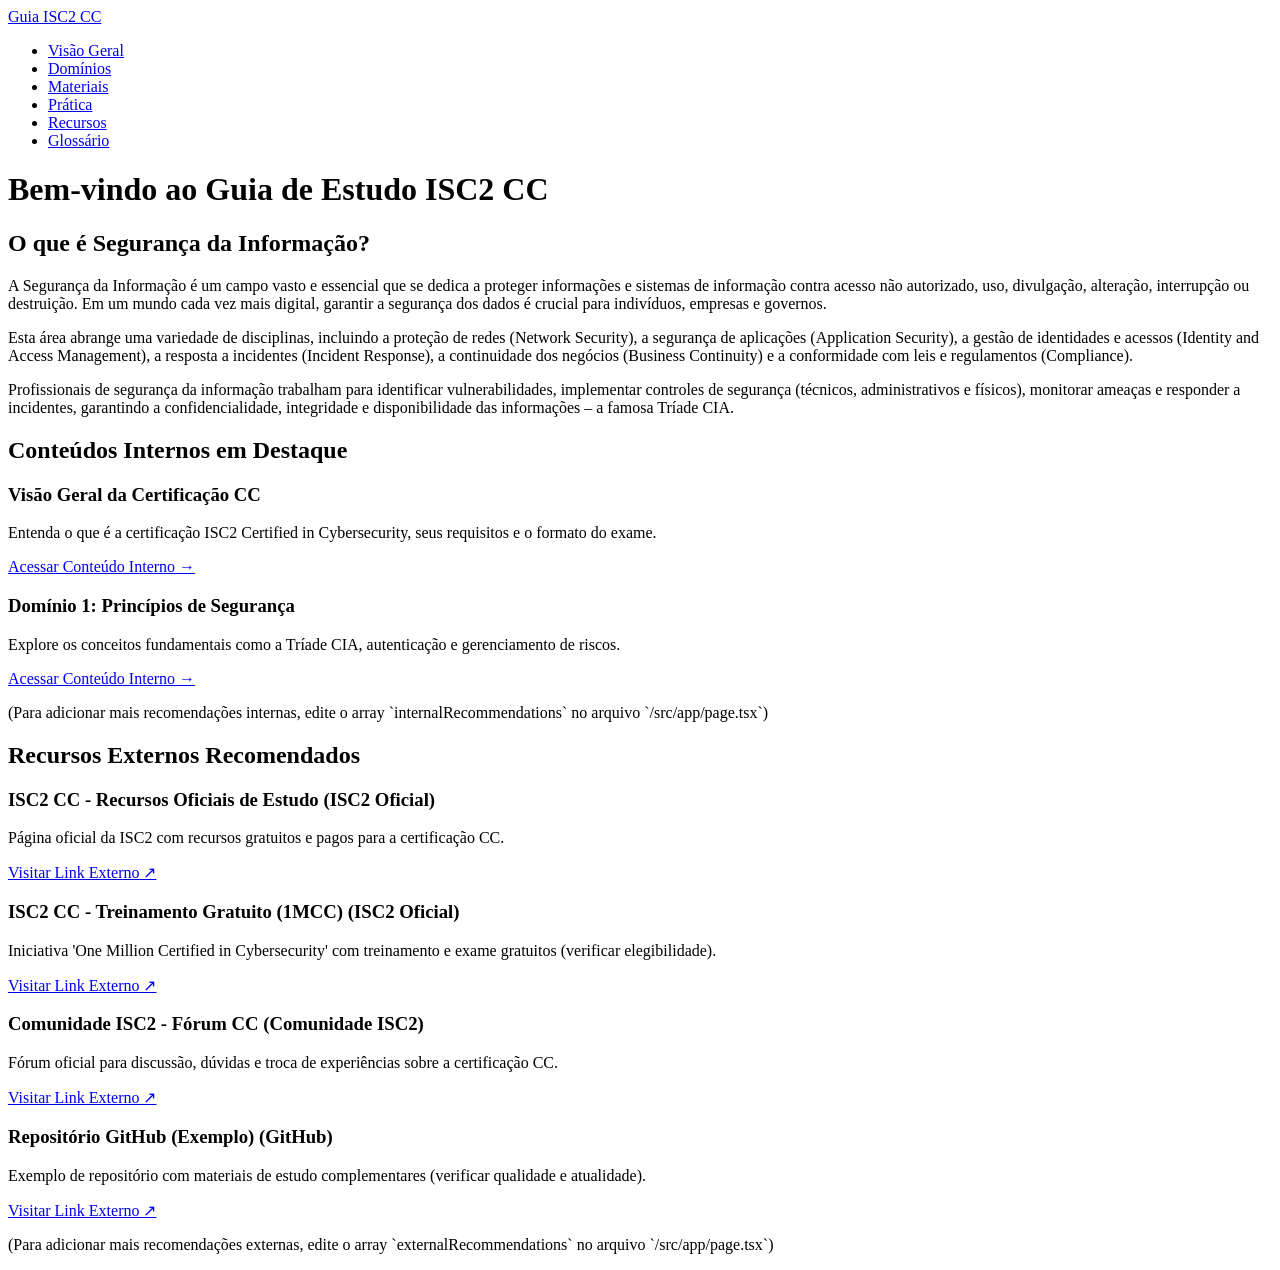
==== commit 0c352f54: "pilot" ====
--- a/index.html
+++ b/index.html
@@ -1 +1 @@
-<!DOCTYPE html><html lang="pt-BR"><head><meta charSet="utf-8"/><meta name="viewport" content="width=device-width, initial-scale=1"/><link rel="stylesheet" href="/_next/static/css/5d1a83d36aef13ef.css" data-precedence="next"/><link rel="preload" as="script" fetchPriority="low" href="/_next/static/chunks/webpack-dcaccc22b5e665d6.js"/><script src="/_next/static/chunks/4bd1b696-20882bf820444624.js" async=""></script><script src="/_next/static/chunks/517-3d0ef3a9ce2aa823.js" async=""></script><script src="/_next/static/chunks/main-app-5ae619b673be2238.js" async=""></script><script src="/_next/static/chunks/173-767e48b05c5f9370.js" async=""></script><script src="/_next/static/chunks/app/page-e899efa165cbca5c.js" async=""></script><title>Guia de Estudo ISC2 CC (Certified in Cybersecurity)</title><meta name="description" content="Material de estudo completo em inglês com suporte em português para a certificação ISC2 CC."/><link rel="icon" href="/favicon.ico" type="image/x-icon" sizes="16x16"/><script src="/_next/static/chunks/polyfills-42372ed130431b0a.js" noModule=""></script></head><body class="__variable_5cfdac __variable_9a8899 antialiased bg-gray-100 dark:bg-gray-900 text-gray-900 dark:text-gray-100"><div class="flex flex-col min-h-screen"><nav class="bg-gray-800 p-4 text-white sticky top-0 z-50"><div class="container mx-auto flex justify-between items-center"><a class="text-xl font-bold" href="/">Guia ISC2 CC</a><ul class="flex space-x-4"><li><a class="hover:text-gray-300" href="/visao-geral">Visão Geral</a></li><li><a class="hover:text-gray-300" href="/dominios">Domínios</a></li><li><a class="hover:text-gray-300" href="/materiais">Materiais</a></li><li><a class="hover:text-gray-300" href="/pratica">Prática</a></li><li><a class="hover:text-gray-300" href="/recursos">Recursos</a></li><li><a class="hover:text-gray-300" href="/glossario">Glossário</a></li></ul></div></nav><main class="flex-grow container mx-auto px-4 py-8"><div class="prose dark:prose-invert max-w-none"><h1 class="text-4xl font-bold mb-6 text-center">Bem-vindo ao Guia de Estudo ISC2 CC</h1><section class="mb-10 bg-gray-100 dark:bg-gray-800 p-6 rounded-lg shadow-md"><h2 class="text-2xl font-semibold mb-4">O que é Segurança da Informação?</h2><p class="mb-3">A Segurança da Informação é um campo vasto e essencial que se dedica a proteger informações e sistemas de informação contra acesso não autorizado, uso, divulgação, alteração, interrupção ou destruição. Em um mundo cada vez mais digital, garantir a segurança dos dados é crucial para indivíduos, empresas e governos.</p><p class="mb-3">Esta área abrange uma variedade de disciplinas, incluindo a proteção de redes (Network Security), a segurança de aplicações (Application Security), a gestão de identidades e acessos (Identity and Access Management), a resposta a incidentes (Incident Response), a continuidade dos negócios (Business Continuity) e a conformidade com leis e regulamentos (Compliance).</p><p>Profissionais de segurança da informação trabalham para identificar vulnerabilidades, implementar controles de segurança (técnicos, administrativos e físicos), monitorar ameaças e responder a incidentes, garantindo a confidencialidade, integridade e disponibilidade das informações – a famosa Tríade CIA.</p></section><section class="mb-10"><h2 class="text-2xl font-semibold mb-6">Conteúdos Internos em Destaque</h2><div class="grid grid-cols-1 md:grid-cols-2 gap-6"><div class="border border-gray-300 dark:border-gray-700 rounded-lg p-4 hover:shadow-lg transition-shadow duration-200"><h3 class="text-xl font-semibold mb-2">Visão Geral da Certificação CC</h3><p class="mb-4 text-gray-700 dark:text-gray-300">Entenda o que é a certificação ISC2 Certified in Cybersecurity, seus requisitos e o formato do exame.</p><a class="text-blue-600 dark:text-blue-400 hover:underline" href="/visao-geral">Acessar Conteúdo Interno →</a></div><div class="border border-gray-300 dark:border-gray-700 rounded-lg p-4 hover:shadow-lg transition-shadow duration-200"><h3 class="text-xl font-semibold mb-2">Domínio 1: Princípios de Segurança</h3><p class="mb-4 text-gray-700 dark:text-gray-300">Explore os conceitos fundamentais como a Tríade CIA, autenticação e gerenciamento de riscos.</p><a class="text-blue-600 dark:text-blue-400 hover:underline" href="/dominios/dominio1">Acessar Conteúdo Interno →</a></div></div><p class="mt-4 text-sm text-gray-600 dark:text-gray-400">(Para adicionar mais recomendações internas, edite o array `internalRecommendations` no arquivo `/src/app/page.tsx`)</p></section><section><h2 class="text-2xl font-semibold mb-6">Recursos Externos Recomendados</h2><div class="grid grid-cols-1 md:grid-cols-2 gap-6"><div class="border border-gray-300 dark:border-gray-700 rounded-lg p-4 hover:shadow-lg transition-shadow duration-200"><h3 class="text-xl font-semibold mb-2">ISC2 CC - Recursos Oficiais de Estudo<!-- --> <span class="text-sm font-normal text-gray-500">(<!-- -->ISC2 Oficial<!-- -->)</span></h3><p class="mb-4 text-gray-700 dark:text-gray-300">Página oficial da ISC2 com recursos gratuitos e pagos para a certificação CC.</p><a href="https://www.isc2.org/certifications/cc/cc-self-study-resources" target="_blank" rel="noopener noreferrer" class="text-blue-600 dark:text-blue-400 hover:underline">Visitar Link Externo ↗</a></div><div class="border border-gray-300 dark:border-gray-700 rounded-lg p-4 hover:shadow-lg transition-shadow duration-200"><h3 class="text-xl font-semibold mb-2">ISC2 CC - Treinamento Gratuito (1MCC)<!-- --> <span class="text-sm font-normal text-gray-500">(<!-- -->ISC2 Oficial<!-- -->)</span></h3><p class="mb-4 text-gray-700 dark:text-gray-300">Iniciativa &#x27;One Million Certified in Cybersecurity&#x27; com treinamento e exame gratuitos (verificar elegibilidade).</p><a href="https://www.isc2.org/landing/1mcc" target="_blank" rel="noopener noreferrer" class="text-blue-600 dark:text-blue-400 hover:underline">Visitar Link Externo ↗</a></div><div class="border border-gray-300 dark:border-gray-700 rounded-lg p-4 hover:shadow-lg transition-shadow duration-200"><h3 class="text-xl font-semibold mb-2">Comunidade ISC2 - Fórum CC<!-- --> <span class="text-sm font-normal text-gray-500">(<!-- -->Comunidade ISC2<!-- -->)</span></h3><p class="mb-4 text-gray-700 dark:text-gray-300">Fórum oficial para discussão, dúvidas e troca de experiências sobre a certificação CC.</p><a href="https://community.isc2.org/t5/Certified-in-Cybersecurity/bd-p/CC_Study_Group" target="_blank" rel="noopener noreferrer" class="text-blue-600 dark:text-blue-400 hover:underline">Visitar Link Externo ↗</a></div><div class="border border-gray-300 dark:border-gray-700 rounded-lg p-4 hover:shadow-lg transition-shadow duration-200"><h3 class="text-xl font-semibold mb-2">Repositório GitHub (Exemplo)<!-- --> <span class="text-sm font-normal text-gray-500">(<!-- -->GitHub<!-- -->)</span></h3><p class="mb-4 text-gray-700 dark:text-gray-300">Exemplo de repositório com materiais de estudo complementares (verificar qualidade e atualidade).</p><a href="https://github.com/cyberfascinate/ISC2-CC-Study-Material" target="_blank" rel="noopener noreferrer" class="text-blue-600 dark:text-blue-400 hover:underline">Visitar Link Externo ↗</a></div></div><p class="mt-4 text-sm text-gray-600 dark:text-gray-400">(Para adicionar mais recomendações externas, edite o array `externalRecommendations` no arquivo `/src/app/page.tsx`)</p></section></div></main></div><script src="/_next/static/chunks/webpack-dcaccc22b5e665d6.js" async=""></script><script>(self.__next_f=self.__next_f||[]).push([0])</script><script>self.__next_f.push([1,"1:\"$Sreact.fragment\"\n2:I[8173,[\"173\",\"static/chunks/173-767e48b05c5f9370.js\",\"974\",\"static/chunks/app/page-e899efa165cbca5c.js\"],\"\"]\n3:I[5244,[],\"\"]\n4:I[3866,[],\"\"]\n5:I[6213,[],\"OutletBoundary\"]\n7:I[6213,[],\"MetadataBoundary\"]\n9:I[6213,[],\"ViewportBoundary\"]\nb:I[4835,[],\"\"]\n:HL[\"/_next/static/css/5d1a83d36aef13ef.css\",\"style\"]\n"])</script><script>self.__next_f.push([1,"0:{\"P\":null,\"b\":\"O1tSXJb9latYtaVNy8_N5\",\"p\":\"\",\"c\":[\"\",\"\"],\"i\":false,\"f\":[[[\"\",{\"children\":[\"__PAGE__\",{}]},\"$undefined\",\"$undefined\",true],[\"\",[\"$\",\"$1\",\"c\",{\"children\":[[[\"$\",\"link\",\"0\",{\"rel\":\"stylesheet\",\"href\":\"/_next/static/css/5d1a83d36aef13ef.css\",\"precedence\":\"next\",\"crossOrigin\":\"$undefined\",\"nonce\":\"$undefined\"}]],[\"$\",\"html\",null,{\"lang\":\"pt-BR\",\"children\":[\"$\",\"body\",null,{\"className\":\"__variable_5cfdac __variable_9a8899 antialiased bg-gray-100 dark:bg-gray-900 text-gray-900 dark:text-gray-100\",\"children\":[\"$\",\"div\",null,{\"className\":\"flex flex-col min-h-screen\",\"children\":[[\"$\",\"nav\",null,{\"className\":\"bg-gray-800 p-4 text-white sticky top-0 z-50\",\"children\":[\"$\",\"div\",null,{\"className\":\"container mx-auto flex justify-between items-center\",\"children\":[[\"$\",\"$L2\",null,{\"href\":\"/\",\"className\":\"text-xl font-bold\",\"children\":\"Guia ISC2 CC\"}],[\"$\",\"ul\",null,{\"className\":\"flex space-x-4\",\"children\":[[\"$\",\"li\",null,{\"children\":[\"$\",\"$L2\",null,{\"href\":\"/visao-geral\",\"className\":\"hover:text-gray-300\",\"children\":\"Visão Geral\"}]}],[\"$\",\"li\",null,{\"children\":[\"$\",\"$L2\",null,{\"href\":\"/dominios\",\"className\":\"hover:text-gray-300\",\"children\":\"Domínios\"}]}],[\"$\",\"li\",null,{\"children\":[\"$\",\"$L2\",null,{\"href\":\"/materiais\",\"className\":\"hover:text-gray-300\",\"children\":\"Materiais\"}]}],[\"$\",\"li\",null,{\"children\":[\"$\",\"$L2\",null,{\"href\":\"/pratica\",\"className\":\"hover:text-gray-300\",\"children\":\"Prática\"}]}],[\"$\",\"li\",null,{\"children\":[\"$\",\"$L2\",null,{\"href\":\"/recursos\",\"className\":\"hover:text-gray-300\",\"children\":\"Recursos\"}]}],[\"$\",\"li\",null,{\"children\":[\"$\",\"$L2\",null,{\"href\":\"/glossario\",\"className\":\"hover:text-gray-300\",\"children\":\"Glossário\"}]}]]}]]}]}],[\"$\",\"main\",null,{\"className\":\"flex-grow container mx-auto px-4 py-8\",\"children\":[\"$\",\"$L3\",null,{\"parallelRouterKey\":\"children\",\"segmentPath\":[\"children\"],\"error\":\"$undefined\",\"errorStyles\":\"$undefined\",\"errorScripts\":\"$undefined\",\"template\":[\"$\",\"$L4\",null,{}],\"templateStyles\":\"$undefined\",\"templateScripts\":\"$undefined\",\"notFound\":[[],[[\"$\",\"title\",null,{\"children\":\"404: This page could not be found.\"}],[\"$\",\"div\",null,{\"style\":{\"fontFamily\":\"system-ui,\\\"Segoe UI\\\",Roboto,Helvetica,Arial,sans-serif,\\\"Apple Color Emoji\\\",\\\"Segoe UI Emoji\\\"\",\"height\":\"100vh\",\"textAlign\":\"center\",\"display\":\"flex\",\"flexDirection\":\"column\",\"alignItems\":\"center\",\"justifyContent\":\"center\"},\"children\":[\"$\",\"div\",null,{\"children\":[[\"$\",\"style\",null,{\"dangerouslySetInnerHTML\":{\"__html\":\"body{color:#000;background:#fff;margin:0}.next-error-h1{border-right:1px solid rgba(0,0,0,.3)}@media (prefers-color-scheme:dark){body{color:#fff;background:#000}.next-error-h1{border-right:1px solid rgba(255,255,255,.3)}}\"}}],[\"$\",\"h1\",null,{\"className\":\"next-error-h1\",\"style\":{\"display\":\"inline-block\",\"margin\":\"0 20px 0 0\",\"padding\":\"0 23px 0 0\",\"fontSize\":24,\"fontWeight\":500,\"verticalAlign\":\"top\",\"lineHeight\":\"49px\"},\"children\":404}],[\"$\",\"div\",null,{\"style\":{\"display\":\"inline-block\"},\"children\":[\"$\",\"h2\",null,{\"style\":{\"fontSize\":14,\"fontWeight\":400,\"lineHeight\":\"49px\",\"margin\":0},\"children\":\"This page could not be found.\"}]}]]}]}]]],\"forbidden\":\"$undefined\",\"unauthorized\":\"$undefined\"}]}]]}]}]}]]}],{\"children\":[\"__PAGE__\",[\"$\",\"$1\",\"c\",{\"children\":[[\"$\",\"div\",null,{\"className\":\"prose dark:prose-invert max-w-none\",\"children\":[[\"$\",\"h1\",null,{\"className\":\"text-4xl font-bold mb-6 text-center\",\"children\":\"Bem-vindo ao Guia de Estudo ISC2 CC\"}],[\"$\",\"section\",null,{\"className\":\"mb-10 bg-gray-100 dark:bg-gray-800 p-6 rounded-lg shadow-md\",\"children\":[[\"$\",\"h2\",null,{\"className\":\"text-2xl font-semibold mb-4\",\"children\":\"O que é Segurança da Informação?\"}],[\"$\",\"p\",null,{\"className\":\"mb-3\",\"children\":\"A Segurança da Informação é um campo vasto e essencial que se dedica a proteger informações e sistemas de informação contra acesso não autorizado, uso, divulgação, alteração, interrupção ou destruição. Em um mundo cada vez mais digital, garantir a segurança dos dados é crucial para indivíduos, empresas e governos.\"}],[\"$\",\"p\",null,{\"className\":\"mb-3\",\"children\":\"Esta área abrange uma variedade de disciplinas, incluindo a proteção de redes (Network Security), a segurança de aplicações (Application Security), a gestão de identidades e acessos (Identity and Access Management), a resposta a incidentes (Incident Response), a continuidade dos negócios (Business Continuity) e a conformidade com leis e regulamentos (Compliance).\"}],[\"$\",\"p\",null,{\"children\":\"Profissionais de segurança da informação trabalham para identificar vulnerabilidades, implementar controles de segurança (técnicos, administrativos e físicos), monitorar ameaças e responder a incidentes, garantindo a confidencialidade, integridade e disponibilidade das informações – a famosa Tríade CIA.\"}]]}],[\"$\",\"section\",null,{\"className\":\"mb-10\",\"children\":[[\"$\",\"h2\",null,{\"className\":\"text-2xl font-semibold mb-6\",\"children\":\"Conteúdos Internos em Destaque\"}],[\"$\",\"div\",null,{\"className\":\"grid grid-cols-1 md:grid-cols-2 gap-6\",\"children\":[[\"$\",\"div\",\"0\",{\"className\":\"border border-gray-300 dark:border-gray-700 rounded-lg p-4 hover:shadow-lg transition-shadow duration-200\",\"children\":[[\"$\",\"h3\",null,{\"className\":\"text-xl font-semibold mb-2\",\"children\":\"Visão Geral da Certificação CC\"}],[\"$\",\"p\",null,{\"className\":\"mb-4 text-gray-700 dark:text-gray-300\",\"children\":\"Entenda o que é a certificação ISC2 Certified in Cybersecurity, seus requisitos e o formato do exame.\"}],[\"$\",\"$L2\",null,{\"href\":\"/visao-geral\",\"className\":\"text-blue-600 dark:text-blue-400 hover:underline\",\"children\":\"Acessar Conteúdo Interno →\"}]]}],[\"$\",\"div\",\"1\",{\"className\":\"border border-gray-300 dark:border-gray-700 rounded-lg p-4 hover:shadow-lg transition-shadow duration-200\",\"children\":[[\"$\",\"h3\",null,{\"className\":\"text-xl font-semibold mb-2\",\"children\":\"Domínio 1: Princípios de Segurança\"}],[\"$\",\"p\",null,{\"className\":\"mb-4 text-gray-700 dark:text-gray-300\",\"children\":\"Explore os conceitos fundamentais como a Tríade CIA, autenticação e gerenciamento de riscos.\"}],[\"$\",\"$L2\",null,{\"href\":\"/dominios/dominio1\",\"className\":\"text-blue-600 dark:text-blue-400 hover:underline\",\"children\":\"Acessar Conteúdo Interno →\"}]]}]]}],[\"$\",\"p\",null,{\"className\":\"mt-4 text-sm text-gray-600 dark:text-gray-400\",\"children\":\"(Para adicionar mais recomendações internas, edite o array `internalRecommendations` no arquivo `/src/app/page.tsx`)\"}]]}],[\"$\",\"section\",null,{\"children\":[[\"$\",\"h2\",null,{\"className\":\"text-2xl font-semibold mb-6\",\"children\":\"Recursos Externos Recomendados\"}],[\"$\",\"div\",null,{\"className\":\"grid grid-cols-1 md:grid-cols-2 gap-6\",\"children\":[[\"$\",\"div\",\"0\",{\"className\":\"border border-gray-300 dark:border-gray-700 rounded-lg p-4 hover:shadow-lg transition-shadow duration-200\",\"children\":[[\"$\",\"h3\",null,{\"className\":\"text-xl font-semibold mb-2\",\"children\":[\"ISC2 CC - Recursos Oficiais de Estudo\",\" \",[\"$\",\"span\",null,{\"className\":\"text-sm font-normal text-gray-500\",\"children\":[\"(\",\"ISC2 Oficial\",\")\"]}]]}],[\"$\",\"p\",null,{\"className\":\"mb-4 text-gray-700 dark:text-gray-300\",\"children\":\"Página oficial da ISC2 com recursos gratuitos e pagos para a certificação CC.\"}],[\"$\",\"a\",null,{\"href\":\"https://www.isc2.org/certifications/cc/cc-self-study-resources\",\"target\":\"_blank\",\"rel\":\"noopener noreferrer\",\"className\":\"text-blue-600 dark:text-blue-400 hover:underline\",\"children\":\"Visitar Link Externo ↗\"}]]}],[\"$\",\"div\",\"1\",{\"className\":\"border border-gray-300 dark:border-gray-700 rounded-lg p-4 hover:shadow-lg transition-shadow duration-200\",\"children\":[[\"$\",\"h3\",null,{\"className\":\"text-xl font-semibold mb-2\",\"children\":[\"ISC2 CC - Treinamento Gratuito (1MCC)\",\" \",[\"$\",\"span\",null,{\"className\":\"text-sm font-normal text-gray-500\",\"children\":[\"(\",\"ISC2 Oficial\",\")\"]}]]}],[\"$\",\"p\",null,{\"className\":\"mb-4 text-gray-700 dark:text-gray-300\",\"children\":\"Iniciativa 'One Million Certified in Cybersecurity' com treinamento e exame gratuitos (verificar elegibilidade).\"}],[\"$\",\"a\",null,{\"href\":\"https://www.isc2.org/landing/1mcc\",\"target\":\"_blank\",\"rel\":\"noopener noreferrer\",\"className\":\"text-blue-600 dark:text-blue-400 hover:underline\",\"children\":\"Visitar Link Externo ↗\"}]]}],[\"$\",\"div\",\"2\",{\"className\":\"border border-gray-300 dark:border-gray-700 rounded-lg p-4 hover:shadow-lg transition-shadow duration-200\",\"children\":[[\"$\",\"h3\",null,{\"className\":\"text-xl font-semibold mb-2\",\"children\":[\"Comunidade ISC2 - Fórum CC\",\" \",[\"$\",\"span\",null,{\"className\":\"text-sm font-normal text-gray-500\",\"children\":[\"(\",\"Comunidade ISC2\",\")\"]}]]}],[\"$\",\"p\",null,{\"className\":\"mb-4 text-gray-700 dark:text-gray-300\",\"children\":\"Fórum oficial para discussão, dúvidas e troca de experiências sobre a certificação CC.\"}],[\"$\",\"a\",null,{\"href\":\"https://community.isc2.org/t5/Certified-in-Cybersecurity/bd-p/CC_Study_Group\",\"target\":\"_blank\",\"rel\":\"noopener noreferrer\",\"className\":\"text-blue-600 dark:text-blue-400 hover:underline\",\"children\":\"Visitar Link Externo ↗\"}]]}],[\"$\",\"div\",\"3\",{\"className\":\"border border-gray-300 dark:border-gray-700 rounded-lg p-4 hover:shadow-lg transition-shadow duration-200\",\"children\":[[\"$\",\"h3\",null,{\"className\":\"text-xl font-semibold mb-2\",\"children\":[\"Repositório GitHub (Exemplo)\",\" \",[\"$\",\"span\",null,{\"className\":\"text-sm font-normal text-gray-500\",\"children\":[\"(\",\"GitHub\",\")\"]}]]}],[\"$\",\"p\",null,{\"className\":\"mb-4 text-gray-700 dark:text-gray-300\",\"children\":\"Exemplo de repositório com materiais de estudo complementares (verificar qualidade e atualidade).\"}],[\"$\",\"a\",null,{\"href\":\"https://github.com/cyberfascinate/ISC2-CC-Study-Material\",\"target\":\"_blank\",\"rel\":\"noopener noreferrer\",\"className\":\"text-blue-600 dark:text-blue-400 hover:underline\",\"children\":\"Visitar Link Externo ↗\"}]]}]]}],[\"$\",\"p\",null,{\"className\":\"mt-4 text-sm text-gray-600 dark:text-gray-400\",\"children\":\"(Para adicionar mais recomendações externas, edite o array `externalRecommendations` no arquivo `/src/app/page.tsx`)\"}]]}]]}],null,[\"$\",\"$L5\",null,{\"children\":\"$L6\"}]]}],{},null,false]},null,false],[\"$\",\"$1\",\"h\",{\"children\":[null,[\"$\",\"$1\",\"jIHXRf_AWuxi-Bc0zd8Gk\",{\"children\":[[\"$\",\"$L7\",null,{\"children\":\"$L8\"}],[\"$\",\"$L9\",null,{\"children\":\"$La\"}],null]}]]}],false]],\"m\":\"$undefined\",\"G\":[\"$b\",\"$undefined\"],\"s\":false,\"S\":true}\n"])</script><script>self.__next_f.push([1,"a:[[\"$\",\"meta\",\"0\",{\"name\":\"viewport\",\"content\":\"width=device-width, initial-scale=1\"}]]\n8:[[\"$\",\"meta\",\"0\",{\"charSet\":\"utf-8\"}],[\"$\",\"title\",\"1\",{\"children\":\"Guia de Estudo ISC2 CC (Certified in Cybersecurity)\"}],[\"$\",\"meta\",\"2\",{\"name\":\"description\",\"content\":\"Material de estudo completo em inglês com suporte em português para a certificação ISC2 CC.\"}],[\"$\",\"link\",\"3\",{\"rel\":\"icon\",\"href\":\"/favicon.ico\",\"type\":\"image/x-icon\",\"sizes\":\"16x16\"}]]\n"])</script><script>self.__next_f.push([1,"6:null\n"])</script></body></html>+<!DOCTYPE html><html lang="pt-BR"><head><meta charSet="utf-8"/><meta name="viewport" content="width=device-width, initial-scale=1"/><link rel="stylesheet" href="/isc2-cc-study-guide/_next/static/css/48aa549ed7fcce6f.css" data-precedence="next"/><link rel="preload" as="script" fetchPriority="low" href="/isc2-cc-study-guide/_next/static/chunks/webpack-64c3f87ef38c860b.js"/><script src="/isc2-cc-study-guide/_next/static/chunks/4bd1b696-20882bf820444624.js" async=""></script><script src="/isc2-cc-study-guide/_next/static/chunks/517-d7175ebcb3b803df.js" async=""></script><script src="/isc2-cc-study-guide/_next/static/chunks/main-app-5ae619b673be2238.js" async=""></script><script src="/isc2-cc-study-guide/_next/static/chunks/173-767e48b05c5f9370.js" async=""></script><script src="/isc2-cc-study-guide/_next/static/chunks/app/page-e899efa165cbca5c.js" async=""></script><title>Guia de Estudo ISC2 CC (Certified in Cybersecurity)</title><meta name="description" content="Material de estudo completo em inglês com suporte em português para a certificação ISC2 CC."/><link rel="icon" href="/isc2-cc-study-guide/favicon.ico" type="image/x-icon" sizes="16x16"/><script src="/isc2-cc-study-guide/_next/static/chunks/polyfills-42372ed130431b0a.js" noModule=""></script></head><body class="__variable_1159f8 __variable_7d797c antialiased bg-gray-100 dark:bg-gray-900 text-gray-900 dark:text-gray-100"><div class="flex flex-col min-h-screen"><nav class="bg-gray-800 p-4 text-white sticky top-0 z-50"><div class="container mx-auto flex justify-between items-center"><a class="text-xl font-bold" href="/isc2-cc-study-guide">Guia ISC2 CC</a><ul class="flex space-x-4"><li><a class="hover:text-gray-300" href="/isc2-cc-study-guide/visao-geral">Visão Geral</a></li><li><a class="hover:text-gray-300" href="/isc2-cc-study-guide/dominios">Domínios</a></li><li><a class="hover:text-gray-300" href="/isc2-cc-study-guide/materiais">Materiais</a></li><li><a class="hover:text-gray-300" href="/isc2-cc-study-guide/pratica">Prática</a></li><li><a class="hover:text-gray-300" href="/isc2-cc-study-guide/recursos">Recursos</a></li><li><a class="hover:text-gray-300" href="/isc2-cc-study-guide/glossario">Glossário</a></li></ul></div></nav><main class="flex-grow container mx-auto px-4 py-8"><div class="prose dark:prose-invert max-w-none"><h1 class="text-4xl font-bold mb-6 text-center">Bem-vindo ao Guia de Estudo ISC2 CC</h1><section class="mb-10 bg-gray-100 dark:bg-gray-800 p-6 rounded-lg shadow-md"><h2 class="text-2xl font-semibold mb-4">O que é Segurança da Informação?</h2><p class="mb-3">A Segurança da Informação é um campo vasto e essencial que se dedica a proteger informações e sistemas de informação contra acesso não autorizado, uso, divulgação, alteração, interrupção ou destruição. Em um mundo cada vez mais digital, garantir a segurança dos dados é crucial para indivíduos, empresas e governos.</p><p class="mb-3">Esta área abrange uma variedade de disciplinas, incluindo a proteção de redes (Network Security), a segurança de aplicações (Application Security), a gestão de identidades e acessos (Identity and Access Management), a resposta a incidentes (Incident Response), a continuidade dos negócios (Business Continuity) e a conformidade com leis e regulamentos (Compliance).</p><p>Profissionais de segurança da informação trabalham para identificar vulnerabilidades, implementar controles de segurança (técnicos, administrativos e físicos), monitorar ameaças e responder a incidentes, garantindo a confidencialidade, integridade e disponibilidade das informações – a famosa Tríade CIA.</p></section><section class="mb-10"><h2 class="text-2xl font-semibold mb-6">Conteúdos Internos em Destaque</h2><div class="grid grid-cols-1 md:grid-cols-2 gap-6"><div class="border border-gray-300 dark:border-gray-700 rounded-lg p-4 hover:shadow-lg transition-shadow duration-200"><h3 class="text-xl font-semibold mb-2">Visão Geral da Certificação CC</h3><p class="mb-4 text-gray-700 dark:text-gray-300">Entenda o que é a certificação ISC2 Certified in Cybersecurity, seus requisitos e o formato do exame.</p><a class="text-blue-600 dark:text-blue-400 hover:underline" href="/isc2-cc-study-guide/visao-geral">Acessar Conteúdo Interno →</a></div><div class="border border-gray-300 dark:border-gray-700 rounded-lg p-4 hover:shadow-lg transition-shadow duration-200"><h3 class="text-xl font-semibold mb-2">Domínio 1: Princípios de Segurança</h3><p class="mb-4 text-gray-700 dark:text-gray-300">Explore os conceitos fundamentais como a Tríade CIA, autenticação e gerenciamento de riscos.</p><a class="text-blue-600 dark:text-blue-400 hover:underline" href="/isc2-cc-study-guide/dominios/dominio1">Acessar Conteúdo Interno →</a></div></div><p class="mt-4 text-sm text-gray-600 dark:text-gray-400">(Para adicionar mais recomendações internas, edite o array `internalRecommendations` no arquivo `/src/app/page.tsx`)</p></section><section><h2 class="text-2xl font-semibold mb-6">Recursos Externos Recomendados</h2><div class="grid grid-cols-1 md:grid-cols-2 gap-6"><div class="border border-gray-300 dark:border-gray-700 rounded-lg p-4 hover:shadow-lg transition-shadow duration-200"><h3 class="text-xl font-semibold mb-2">ISC2 CC - Recursos Oficiais de Estudo<!-- --> <span class="text-sm font-normal text-gray-500">(<!-- -->ISC2 Oficial<!-- -->)</span></h3><p class="mb-4 text-gray-700 dark:text-gray-300">Página oficial da ISC2 com recursos gratuitos e pagos para a certificação CC.</p><a href="https://www.isc2.org/certifications/cc/cc-self-study-resources" target="_blank" rel="noopener noreferrer" class="text-blue-600 dark:text-blue-400 hover:underline">Visitar Link Externo ↗</a></div><div class="border border-gray-300 dark:border-gray-700 rounded-lg p-4 hover:shadow-lg transition-shadow duration-200"><h3 class="text-xl font-semibold mb-2">ISC2 CC - Treinamento Gratuito (1MCC)<!-- --> <span class="text-sm font-normal text-gray-500">(<!-- -->ISC2 Oficial<!-- -->)</span></h3><p class="mb-4 text-gray-700 dark:text-gray-300">Iniciativa &#x27;One Million Certified in Cybersecurity&#x27; com treinamento e exame gratuitos (verificar elegibilidade).</p><a href="https://www.isc2.org/landing/1mcc" target="_blank" rel="noopener noreferrer" class="text-blue-600 dark:text-blue-400 hover:underline">Visitar Link Externo ↗</a></div><div class="border border-gray-300 dark:border-gray-700 rounded-lg p-4 hover:shadow-lg transition-shadow duration-200"><h3 class="text-xl font-semibold mb-2">Comunidade ISC2 - Fórum CC<!-- --> <span class="text-sm font-normal text-gray-500">(<!-- -->Comunidade ISC2<!-- -->)</span></h3><p class="mb-4 text-gray-700 dark:text-gray-300">Fórum oficial para discussão, dúvidas e troca de experiências sobre a certificação CC.</p><a href="https://community.isc2.org/t5/Certified-in-Cybersecurity/bd-p/CC_Study_Group" target="_blank" rel="noopener noreferrer" class="text-blue-600 dark:text-blue-400 hover:underline">Visitar Link Externo ↗</a></div><div class="border border-gray-300 dark:border-gray-700 rounded-lg p-4 hover:shadow-lg transition-shadow duration-200"><h3 class="text-xl font-semibold mb-2">Repositório GitHub (Exemplo)<!-- --> <span class="text-sm font-normal text-gray-500">(<!-- -->GitHub<!-- -->)</span></h3><p class="mb-4 text-gray-700 dark:text-gray-300">Exemplo de repositório com materiais de estudo complementares (verificar qualidade e atualidade).</p><a href="https://github.com/cyberfascinate/ISC2-CC-Study-Material" target="_blank" rel="noopener noreferrer" class="text-blue-600 dark:text-blue-400 hover:underline">Visitar Link Externo ↗</a></div></div><p class="mt-4 text-sm text-gray-600 dark:text-gray-400">(Para adicionar mais recomendações externas, edite o array `externalRecommendations` no arquivo `/src/app/page.tsx`)</p></section></div></main></div><script src="/isc2-cc-study-guide/_next/static/chunks/webpack-64c3f87ef38c860b.js" async=""></script><script>(self.__next_f=self.__next_f||[]).push([0])</script><script>self.__next_f.push([1,"1:\"$Sreact.fragment\"\n2:I[8173,[\"173\",\"static/chunks/173-767e48b05c5f9370.js\",\"974\",\"static/chunks/app/page-e899efa165cbca5c.js\"],\"\"]\n3:I[5244,[],\"\"]\n4:I[3866,[],\"\"]\n5:I[6213,[],\"OutletBoundary\"]\n7:I[6213,[],\"MetadataBoundary\"]\n9:I[6213,[],\"ViewportBoundary\"]\nb:I[4835,[],\"\"]\n:HL[\"/isc2-cc-study-guide/_next/static/css/48aa549ed7fcce6f.css\",\"style\"]\n"])</script><script>self.__next_f.push([1,"0:{\"P\":null,\"b\":\"sL61VEfyr9TVegCmk8AQF\",\"p\":\"/isc2-cc-study-guide\",\"c\":[\"\",\"\"],\"i\":false,\"f\":[[[\"\",{\"children\":[\"__PAGE__\",{}]},\"$undefined\",\"$undefined\",true],[\"\",[\"$\",\"$1\",\"c\",{\"children\":[[[\"$\",\"link\",\"0\",{\"rel\":\"stylesheet\",\"href\":\"/isc2-cc-study-guide/_next/static/css/48aa549ed7fcce6f.css\",\"precedence\":\"next\",\"crossOrigin\":\"$undefined\",\"nonce\":\"$undefined\"}]],[\"$\",\"html\",null,{\"lang\":\"pt-BR\",\"children\":[\"$\",\"body\",null,{\"className\":\"__variable_1159f8 __variable_7d797c antialiased bg-gray-100 dark:bg-gray-900 text-gray-900 dark:text-gray-100\",\"children\":[\"$\",\"div\",null,{\"className\":\"flex flex-col min-h-screen\",\"children\":[[\"$\",\"nav\",null,{\"className\":\"bg-gray-800 p-4 text-white sticky top-0 z-50\",\"children\":[\"$\",\"div\",null,{\"className\":\"container mx-auto flex justify-between items-center\",\"children\":[[\"$\",\"$L2\",null,{\"href\":\"/\",\"className\":\"text-xl font-bold\",\"children\":\"Guia ISC2 CC\"}],[\"$\",\"ul\",null,{\"className\":\"flex space-x-4\",\"children\":[[\"$\",\"li\",null,{\"children\":[\"$\",\"$L2\",null,{\"href\":\"/visao-geral\",\"className\":\"hover:text-gray-300\",\"children\":\"Visão Geral\"}]}],[\"$\",\"li\",null,{\"children\":[\"$\",\"$L2\",null,{\"href\":\"/dominios\",\"className\":\"hover:text-gray-300\",\"children\":\"Domínios\"}]}],[\"$\",\"li\",null,{\"children\":[\"$\",\"$L2\",null,{\"href\":\"/materiais\",\"className\":\"hover:text-gray-300\",\"children\":\"Materiais\"}]}],[\"$\",\"li\",null,{\"children\":[\"$\",\"$L2\",null,{\"href\":\"/pratica\",\"className\":\"hover:text-gray-300\",\"children\":\"Prática\"}]}],[\"$\",\"li\",null,{\"children\":[\"$\",\"$L2\",null,{\"href\":\"/recursos\",\"className\":\"hover:text-gray-300\",\"children\":\"Recursos\"}]}],[\"$\",\"li\",null,{\"children\":[\"$\",\"$L2\",null,{\"href\":\"/glossario\",\"className\":\"hover:text-gray-300\",\"children\":\"Glossário\"}]}]]}]]}]}],[\"$\",\"main\",null,{\"className\":\"flex-grow container mx-auto px-4 py-8\",\"children\":[\"$\",\"$L3\",null,{\"parallelRouterKey\":\"children\",\"segmentPath\":[\"children\"],\"error\":\"$undefined\",\"errorStyles\":\"$undefined\",\"errorScripts\":\"$undefined\",\"template\":[\"$\",\"$L4\",null,{}],\"templateStyles\":\"$undefined\",\"templateScripts\":\"$undefined\",\"notFound\":[[],[[\"$\",\"title\",null,{\"children\":\"404: This page could not be found.\"}],[\"$\",\"div\",null,{\"style\":{\"fontFamily\":\"system-ui,\\\"Segoe UI\\\",Roboto,Helvetica,Arial,sans-serif,\\\"Apple Color Emoji\\\",\\\"Segoe UI Emoji\\\"\",\"height\":\"100vh\",\"textAlign\":\"center\",\"display\":\"flex\",\"flexDirection\":\"column\",\"alignItems\":\"center\",\"justifyContent\":\"center\"},\"children\":[\"$\",\"div\",null,{\"children\":[[\"$\",\"style\",null,{\"dangerouslySetInnerHTML\":{\"__html\":\"body{color:#000;background:#fff;margin:0}.next-error-h1{border-right:1px solid rgba(0,0,0,.3)}@media (prefers-color-scheme:dark){body{color:#fff;background:#000}.next-error-h1{border-right:1px solid rgba(255,255,255,.3)}}\"}}],[\"$\",\"h1\",null,{\"className\":\"next-error-h1\",\"style\":{\"display\":\"inline-block\",\"margin\":\"0 20px 0 0\",\"padding\":\"0 23px 0 0\",\"fontSize\":24,\"fontWeight\":500,\"verticalAlign\":\"top\",\"lineHeight\":\"49px\"},\"children\":404}],[\"$\",\"div\",null,{\"style\":{\"display\":\"inline-block\"},\"children\":[\"$\",\"h2\",null,{\"style\":{\"fontSize\":14,\"fontWeight\":400,\"lineHeight\":\"49px\",\"margin\":0},\"children\":\"This page could not be found.\"}]}]]}]}]]],\"forbidden\":\"$undefined\",\"unauthorized\":\"$undefined\"}]}]]}]}]}]]}],{\"children\":[\"__PAGE__\",[\"$\",\"$1\",\"c\",{\"children\":[[\"$\",\"div\",null,{\"className\":\"prose dark:prose-invert max-w-none\",\"children\":[[\"$\",\"h1\",null,{\"className\":\"text-4xl font-bold mb-6 text-center\",\"children\":\"Bem-vindo ao Guia de Estudo ISC2 CC\"}],[\"$\",\"section\",null,{\"className\":\"mb-10 bg-gray-100 dark:bg-gray-800 p-6 rounded-lg shadow-md\",\"children\":[[\"$\",\"h2\",null,{\"className\":\"text-2xl font-semibold mb-4\",\"children\":\"O que é Segurança da Informação?\"}],[\"$\",\"p\",null,{\"className\":\"mb-3\",\"children\":\"A Segurança da Informação é um campo vasto e essencial que se dedica a proteger informações e sistemas de informação contra acesso não autorizado, uso, divulgação, alteração, interrupção ou destruição. Em um mundo cada vez mais digital, garantir a segurança dos dados é crucial para indivíduos, empresas e governos.\"}],[\"$\",\"p\",null,{\"className\":\"mb-3\",\"children\":\"Esta área abrange uma variedade de disciplinas, incluindo a proteção de redes (Network Security), a segurança de aplicações (Application Security), a gestão de identidades e acessos (Identity and Access Management), a resposta a incidentes (Incident Response), a continuidade dos negócios (Business Continuity) e a conformidade com leis e regulamentos (Compliance).\"}],[\"$\",\"p\",null,{\"children\":\"Profissionais de segurança da informação trabalham para identificar vulnerabilidades, implementar controles de segurança (técnicos, administrativos e físicos), monitorar ameaças e responder a incidentes, garantindo a confidencialidade, integridade e disponibilidade das informações – a famosa Tríade CIA.\"}]]}],[\"$\",\"section\",null,{\"className\":\"mb-10\",\"children\":[[\"$\",\"h2\",null,{\"className\":\"text-2xl font-semibold mb-6\",\"children\":\"Conteúdos Internos em Destaque\"}],[\"$\",\"div\",null,{\"className\":\"grid grid-cols-1 md:grid-cols-2 gap-6\",\"children\":[[\"$\",\"div\",\"0\",{\"className\":\"border border-gray-300 dark:border-gray-700 rounded-lg p-4 hover:shadow-lg transition-shadow duration-200\",\"children\":[[\"$\",\"h3\",null,{\"className\":\"text-xl font-semibold mb-2\",\"children\":\"Visão Geral da Certificação CC\"}],[\"$\",\"p\",null,{\"className\":\"mb-4 text-gray-700 dark:text-gray-300\",\"children\":\"Entenda o que é a certificação ISC2 Certified in Cybersecurity, seus requisitos e o formato do exame.\"}],[\"$\",\"$L2\",null,{\"href\":\"/visao-geral\",\"className\":\"text-blue-600 dark:text-blue-400 hover:underline\",\"children\":\"Acessar Conteúdo Interno →\"}]]}],[\"$\",\"div\",\"1\",{\"className\":\"border border-gray-300 dark:border-gray-700 rounded-lg p-4 hover:shadow-lg transition-shadow duration-200\",\"children\":[[\"$\",\"h3\",null,{\"className\":\"text-xl font-semibold mb-2\",\"children\":\"Domínio 1: Princípios de Segurança\"}],[\"$\",\"p\",null,{\"className\":\"mb-4 text-gray-700 dark:text-gray-300\",\"children\":\"Explore os conceitos fundamentais como a Tríade CIA, autenticação e gerenciamento de riscos.\"}],[\"$\",\"$L2\",null,{\"href\":\"/dominios/dominio1\",\"className\":\"text-blue-600 dark:text-blue-400 hover:underline\",\"children\":\"Acessar Conteúdo Interno →\"}]]}]]}],[\"$\",\"p\",null,{\"className\":\"mt-4 text-sm text-gray-600 dark:text-gray-400\",\"children\":\"(Para adicionar mais recomendações internas, edite o array `internalRecommendations` no arquivo `/src/app/page.tsx`)\"}]]}],[\"$\",\"section\",null,{\"children\":[[\"$\",\"h2\",null,{\"className\":\"text-2xl font-semibold mb-6\",\"children\":\"Recursos Externos Recomendados\"}],[\"$\",\"div\",null,{\"className\":\"grid grid-cols-1 md:grid-cols-2 gap-6\",\"children\":[[\"$\",\"div\",\"0\",{\"className\":\"border border-gray-300 dark:border-gray-700 rounded-lg p-4 hover:shadow-lg transition-shadow duration-200\",\"children\":[[\"$\",\"h3\",null,{\"className\":\"text-xl font-semibold mb-2\",\"children\":[\"ISC2 CC - Recursos Oficiais de Estudo\",\" \",[\"$\",\"span\",null,{\"className\":\"text-sm font-normal text-gray-500\",\"children\":[\"(\",\"ISC2 Oficial\",\")\"]}]]}],[\"$\",\"p\",null,{\"className\":\"mb-4 text-gray-700 dark:text-gray-300\",\"children\":\"Página oficial da ISC2 com recursos gratuitos e pagos para a certificação CC.\"}],[\"$\",\"a\",null,{\"href\":\"https://www.isc2.org/certifications/cc/cc-self-study-resources\",\"target\":\"_blank\",\"rel\":\"noopener noreferrer\",\"className\":\"text-blue-600 dark:text-blue-400 hover:underline\",\"children\":\"Visitar Link Externo ↗\"}]]}],[\"$\",\"div\",\"1\",{\"className\":\"border border-gray-300 dark:border-gray-700 rounded-lg p-4 hover:shadow-lg transition-shadow duration-200\",\"children\":[[\"$\",\"h3\",null,{\"className\":\"text-xl font-semibold mb-2\",\"children\":[\"ISC2 CC - Treinamento Gratuito (1MCC)\",\" \",[\"$\",\"span\",null,{\"className\":\"text-sm font-normal text-gray-500\",\"children\":[\"(\",\"ISC2 Oficial\",\")\"]}]]}],[\"$\",\"p\",null,{\"className\":\"mb-4 text-gray-700 dark:text-gray-300\",\"children\":\"Iniciativa 'One Million Certified in Cybersecurity' com treinamento e exame gratuitos (verificar elegibilidade).\"}],[\"$\",\"a\",null,{\"href\":\"https://www.isc2.org/landing/1mcc\",\"target\":\"_blank\",\"rel\":\"noopener noreferrer\",\"className\":\"text-blue-600 dark:text-blue-400 hover:underline\",\"children\":\"Visitar Link Externo ↗\"}]]}],[\"$\",\"div\",\"2\",{\"className\":\"border border-gray-300 dark:border-gray-700 rounded-lg p-4 hover:shadow-lg transition-shadow duration-200\",\"children\":[[\"$\",\"h3\",null,{\"className\":\"text-xl font-semibold mb-2\",\"children\":[\"Comunidade ISC2 - Fórum CC\",\" \",[\"$\",\"span\",null,{\"className\":\"text-sm font-normal text-gray-500\",\"children\":[\"(\",\"Comunidade ISC2\",\")\"]}]]}],[\"$\",\"p\",null,{\"className\":\"mb-4 text-gray-700 dark:text-gray-300\",\"children\":\"Fórum oficial para discussão, dúvidas e troca de experiências sobre a certificação CC.\"}],[\"$\",\"a\",null,{\"href\":\"https://community.isc2.org/t5/Certified-in-Cybersecurity/bd-p/CC_Study_Group\",\"target\":\"_blank\",\"rel\":\"noopener noreferrer\",\"className\":\"text-blue-600 dark:text-blue-400 hover:underline\",\"children\":\"Visitar Link Externo ↗\"}]]}],[\"$\",\"div\",\"3\",{\"className\":\"border border-gray-300 dark:border-gray-700 rounded-lg p-4 hover:shadow-lg transition-shadow duration-200\",\"children\":[[\"$\",\"h3\",null,{\"className\":\"text-xl font-semibold mb-2\",\"children\":[\"Repositório GitHub (Exemplo)\",\" \",[\"$\",\"span\",null,{\"className\":\"text-sm font-normal text-gray-500\",\"children\":[\"(\",\"GitHub\",\")\"]}]]}],[\"$\",\"p\",null,{\"className\":\"mb-4 text-gray-700 dark:text-gray-300\",\"children\":\"Exemplo de repositório com materiais de estudo complementares (verificar qualidade e atualidade).\"}],[\"$\",\"a\",null,{\"href\":\"https://github.com/cyberfascinate/ISC2-CC-Study-Material\",\"target\":\"_blank\",\"rel\":\"noopener noreferrer\",\"className\":\"text-blue-600 dark:text-blue-400 hover:underline\",\"children\":\"Visitar Link Externo ↗\"}]]}]]}],[\"$\",\"p\",null,{\"className\":\"mt-4 text-sm text-gray-600 dark:text-gray-400\",\"children\":\"(Para adicionar mais recomendações externas, edite o array `externalRecommendations` no arquivo `/src/app/page.tsx`)\"}]]}]]}],null,[\"$\",\"$L5\",null,{\"children\":\"$L6\"}]]}],{},null,false]},null,false],[\"$\",\"$1\",\"h\",{\"children\":[null,[\"$\",\"$1\",\"Oo9FL1gPTtXz1ey81jRIt\",{\"children\":[[\"$\",\"$L7\",null,{\"children\":\"$L8\"}],[\"$\",\"$L9\",null,{\"children\":\"$La\"}],null]}]]}],false]],\"m\":\"$undefined\",\"G\":[\"$b\",\"$undefined\"],\"s\":false,\"S\":true}\n"])</script><script>self.__next_f.push([1,"a:[[\"$\",\"meta\",\"0\",{\"name\":\"viewport\",\"content\":\"width=device-width, initial-scale=1\"}]]\n8:[[\"$\",\"meta\",\"0\",{\"charSet\":\"utf-8\"}],[\"$\",\"title\",\"1\",{\"children\":\"Guia de Estudo ISC2 CC (Certified in Cybersecurity)\"}],[\"$\",\"meta\",\"2\",{\"name\":\"description\",\"content\":\"Material de estudo completo em inglês com suporte em português para a certificação ISC2 CC.\"}],[\"$\",\"link\",\"3\",{\"rel\":\"icon\",\"href\":\"/isc2-cc-study-guide/favicon.ico\",\"type\":\"image/x-icon\",\"sizes\":\"16x16\"}]]\n"])</script><script>self.__next_f.push([1,"6:null\n"])</script></body></html>
